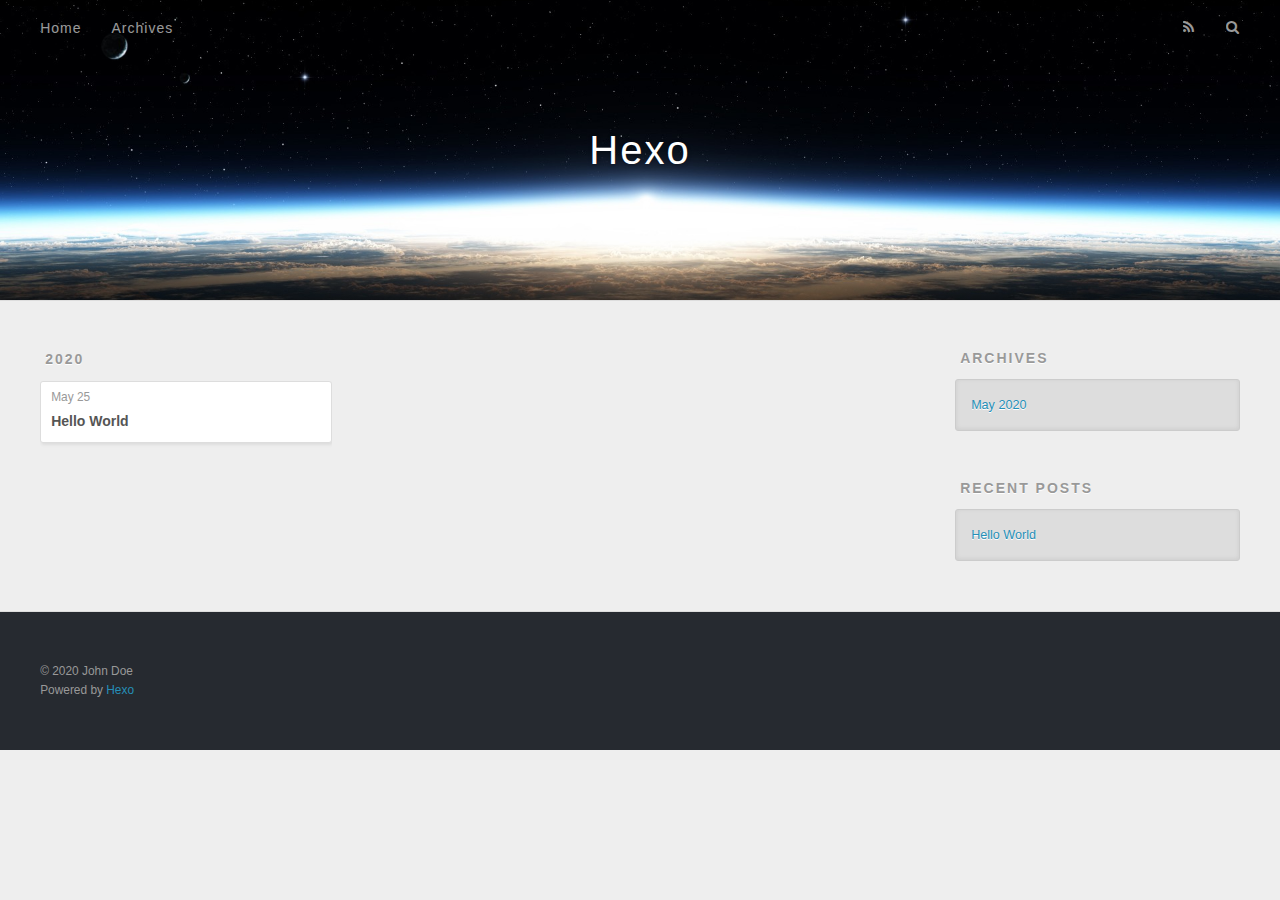
==== archives/index.html @ 0af39c30 "Site updated: 2020-05-25 17:05:38" ====
<!DOCTYPE html>
<html>
<head>
  <meta charset="utf-8">
  

  
  <title>Archives | Hexo</title>
  <meta name="viewport" content="width=device-width, initial-scale=1, maximum-scale=1">
  <meta property="og:type" content="website">
<meta property="og:title" content="Hexo">
<meta property="og:url" content="http://yoursite.com/archives/index.html">
<meta property="og:site_name" content="Hexo">
<meta property="og:locale" content="en_US">
<meta property="article:author" content="John Doe">
<meta name="twitter:card" content="summary">
  
    <link rel="alternate" href="/atom.xml" title="Hexo" type="application/atom+xml">
  
  
    <link rel="icon" href="/favicon.png">
  
  
    <link href="//fonts.googleapis.com/css?family=Source+Code+Pro" rel="stylesheet" type="text/css">
  
  
<link rel="stylesheet" href="/css/style.css">

<meta name="generator" content="Hexo 4.2.1"></head>

<body>
  <div id="container">
    <div id="wrap">
      <header id="header">
  <div id="banner"></div>
  <div id="header-outer" class="outer">
    <div id="header-title" class="inner">
      <h1 id="logo-wrap">
        <a href="/" id="logo">Hexo</a>
      </h1>
      
    </div>
    <div id="header-inner" class="inner">
      <nav id="main-nav">
        <a id="main-nav-toggle" class="nav-icon"></a>
        
          <a class="main-nav-link" href="/">Home</a>
        
          <a class="main-nav-link" href="/archives">Archives</a>
        
      </nav>
      <nav id="sub-nav">
        
          <a id="nav-rss-link" class="nav-icon" href="/atom.xml" title="RSS Feed"></a>
        
        <a id="nav-search-btn" class="nav-icon" title="Search"></a>
      </nav>
      <div id="search-form-wrap">
        <form action="//google.com/search" method="get" accept-charset="UTF-8" class="search-form"><input type="search" name="q" class="search-form-input" placeholder="Search"><button type="submit" class="search-form-submit">&#xF002;</button><input type="hidden" name="sitesearch" value="http://yoursite.com"></form>
      </div>
    </div>
  </div>
</header>
      <div class="outer">
        <section id="main">
  
  
    
    
      
      
      <section class="archives-wrap">
        <div class="archive-year-wrap">
          <a href="/archives/2020" class="archive-year">2020</a>
        </div>
        <div class="archives">
    
    <article class="archive-article archive-type-post">
  <div class="archive-article-inner">
    <header class="archive-article-header">
      <a href="/2020/05/25/hello-world/" class="archive-article-date">
  <time datetime="2020-05-25T08:56:46.404Z" itemprop="datePublished">May 25</time>
</a>
      
  
    <h1 itemprop="name">
      <a class="archive-article-title" href="/2020/05/25/hello-world/">Hello World</a>
    </h1>
  

    </header>
  </div>
</article>
  
  
    </div></section>
  


</section>
        
          <aside id="sidebar">
  
    

  
    

  
    
  
    
  <div class="widget-wrap">
    <h3 class="widget-title">Archives</h3>
    <div class="widget">
      <ul class="archive-list"><li class="archive-list-item"><a class="archive-list-link" href="/archives/2020/05/">May 2020</a></li></ul>
    </div>
  </div>


  
    
  <div class="widget-wrap">
    <h3 class="widget-title">Recent Posts</h3>
    <div class="widget">
      <ul>
        
          <li>
            <a href="/2020/05/25/hello-world/">Hello World</a>
          </li>
        
      </ul>
    </div>
  </div>

  
</aside>
        
      </div>
      <footer id="footer">
  
  <div class="outer">
    <div id="footer-info" class="inner">
      &copy; 2020 John Doe<br>
      Powered by <a href="http://hexo.io/" target="_blank">Hexo</a>
    </div>
  </div>
</footer>
    </div>
    <nav id="mobile-nav">
  
    <a href="/" class="mobile-nav-link">Home</a>
  
    <a href="/archives" class="mobile-nav-link">Archives</a>
  
</nav>
    

<script src="//ajax.googleapis.com/ajax/libs/jquery/2.0.3/jquery.min.js"></script>


  
<link rel="stylesheet" href="/fancybox/jquery.fancybox.css">

  
<script src="/fancybox/jquery.fancybox.pack.js"></script>




<script src="/js/script.js"></script>




  </div>
</body>
</html>
---- css/style.css ----
body {
  width: 100%;
}
body:before,
body:after {
  content: "";
  display: table;
}
body:after {
  clear: both;
}
html,
body,
div,
span,
applet,
object,
iframe,
h1,
h2,
h3,
h4,
h5,
h6,
p,
blockquote,
pre,
a,
abbr,
acronym,
address,
big,
cite,
code,
del,
dfn,
em,
img,
ins,
kbd,
q,
s,
samp,
small,
strike,
strong,
sub,
sup,
tt,
var,
dl,
dt,
dd,
ol,
ul,
li,
fieldset,
form,
label,
legend,
table,
caption,
tbody,
tfoot,
thead,
tr,
th,
td {
  margin: 0;
  padding: 0;
  border: 0;
  outline: 0;
  font-weight: inherit;
  font-style: inherit;
  font-family: inherit;
  font-size: 100%;
  vertical-align: baseline;
}
body {
  line-height: 1;
  color: #000;
  background: #fff;
}
ol,
ul {
  list-style: none;
}
table {
  border-collapse: separate;
  border-spacing: 0;
  vertical-align: middle;
}
caption,
th,
td {
  text-align: left;
  font-weight: normal;
  vertical-align: middle;
}
a img {
  border: none;
}
input,
button {
  margin: 0;
  padding: 0;
}
input::-moz-focus-inner,
button::-moz-focus-inner {
  border: 0;
  padding: 0;
}
@font-face {
  font-family: FontAwesome;
  font-style: normal;
  font-weight: normal;
  src: url("fonts/fontawesome-webfont.eot?v=#4.0.3");
  src: url("fonts/fontawesome-webfont.eot?#iefix&v=#4.0.3") format("embedded-opentype"), url("fonts/fontawesome-webfont.woff?v=#4.0.3") format("woff"), url("fonts/fontawesome-webfont.ttf?v=#4.0.3") format("truetype"), url("fonts/fontawesome-webfont.svg#fontawesomeregular?v=#4.0.3") format("svg");
}
html,
body,
#container {
  height: 100%;
}
body {
  background: #eee;
  font: 14px -apple-system, BlinkMacSystemFont, "Segoe UI", "Roboto", "Oxygen", "Ubuntu", "Cantarell", "Fira Sans", "Droid Sans", "Helvetica Neue", sans-serif;
  -webkit-text-size-adjust: 100%;
}
.outer {
  max-width: 1220px;
  margin: 0 auto;
  padding: 0 20px;
}
.outer:before,
.outer:after {
  content: "";
  display: table;
}
.outer:after {
  clear: both;
}
.inner {
  display: inline;
  float: left;
  width: 98.33333333333333%;
  margin: 0 0.833333333333333%;
}
.left,
.alignleft {
  float: left;
}
.right,
.alignright {
  float: right;
}
.clear {
  clear: both;
}
#container {
  position: relative;
}
.mobile-nav-on {
  overflow: hidden;
}
#wrap {
  height: 100%;
  width: 100%;
  position: absolute;
  top: 0;
  left: 0;
  -webkit-transition: 0.2s ease-out;
  -moz-transition: 0.2s ease-out;
  -ms-transition: 0.2s ease-out;
  transition: 0.2s ease-out;
  z-index: 1;
  background: #eee;
}
.mobile-nav-on #wrap {
  left: 280px;
}
@media screen and (min-width: 768px) {
  #main {
    display: inline;
    float: left;
    width: 73.33333333333333%;
    margin: 0 0.833333333333333%;
  }
}
.article-date,
.article-category-link,
.archive-year,
.widget-title {
  text-decoration: none;
  text-transform: uppercase;
  letter-spacing: 2px;
  color: #999;
  margin-bottom: 1em;
  margin-left: 5px;
  line-height: 1em;
  text-shadow: 0 1px #fff;
  font-weight: bold;
}
.article-inner,
.archive-article-inner {
  background: #fff;
  -webkit-box-shadow: 1px 2px 3px #ddd;
  box-shadow: 1px 2px 3px #ddd;
  border: 1px solid #ddd;
  border-radius: 3px;
}
.article-entry h1,
.widget h1 {
  font-size: 2em;
}
.article-entry h2,
.widget h2 {
  font-size: 1.5em;
}
.article-entry h3,
.widget h3 {
  font-size: 1.3em;
}
.article-entry h4,
.widget h4 {
  font-size: 1.2em;
}
.article-entry h5,
.widget h5 {
  font-size: 1em;
}
.article-entry h6,
.widget h6 {
  font-size: 1em;
  color: #999;
}
.article-entry hr,
.widget hr {
  border: 1px dashed #ddd;
}
.article-entry strong,
.widget strong {
  font-weight: bold;
}
.article-entry em,
.widget em,
.article-entry cite,
.widget cite {
  font-style: italic;
}
.article-entry sup,
.widget sup,
.article-entry sub,
.widget sub {
  font-size: 0.75em;
  line-height: 0;
  position: relative;
  vertical-align: baseline;
}
.article-entry sup,
.widget sup {
  top: -0.5em;
}
.article-entry sub,
.widget sub {
  bottom: -0.2em;
}
.article-entry small,
.widget small {
  font-size: 0.85em;
}
.article-entry acronym,
.widget acronym,
.article-entry abbr,
.widget abbr {
  border-bottom: 1px dotted;
}
.article-entry ul,
.widget ul,
.article-entry ol,
.widget ol,
.article-entry dl,
.widget dl {
  margin: 0 20px;
  line-height: 1.6em;
}
.article-entry ul ul,
.widget ul ul,
.article-entry ol ul,
.widget ol ul,
.article-entry ul ol,
.widget ul ol,
.article-entry ol ol,
.widget ol ol {
  margin-top: 0;
  margin-bottom: 0;
}
.article-entry ul,
.widget ul {
  list-style: disc;
}
.article-entry ol,
.widget ol {
  list-style: decimal;
}
.article-entry dt,
.widget dt {
  font-weight: bold;
}
#header {
  height: 300px;
  position: relative;
  border-bottom: 1px solid #ddd;
}
#header:before,
#header:after {
  content: "";
  position: absolute;
  left: 0;
  right: 0;
  height: 40px;
}
#header:before {
  top: 0;
  background: -webkit-linear-gradient(rgba(0,0,0,0.2), transparent);
  background: -moz-linear-gradient(rgba(0,0,0,0.2), transparent);
  background: -ms-linear-gradient(rgba(0,0,0,0.2), transparent);
  background: linear-gradient(rgba(0,0,0,0.2), transparent);
}
#header:after {
  bottom: 0;
  background: -webkit-linear-gradient(transparent, rgba(0,0,0,0.2));
  background: -moz-linear-gradient(transparent, rgba(0,0,0,0.2));
  background: -ms-linear-gradient(transparent, rgba(0,0,0,0.2));
  background: linear-gradient(transparent, rgba(0,0,0,0.2));
}
#header-outer {
  height: 100%;
  position: relative;
}
#header-inner {
  position: relative;
  overflow: hidden;
}
#banner {
  position: absolute;
  top: 0;
  left: 0;
  width: 100%;
  height: 100%;
  background: url("images/banner.jpg") center #000;
  -webkit-background-size: cover;
  -moz-background-size: cover;
  background-size: cover;
  z-index: -1;
}
#header-title {
  text-align: center;
  height: 40px;
  position: absolute;
  top: 50%;
  left: 0;
  margin-top: -20px;
}
#logo,
#subtitle {
  text-decoration: none;
  color: #fff;
  font-weight: 300;
  text-shadow: 0 1px 4px rgba(0,0,0,0.3);
}
#logo {
  font-size: 40px;
  line-height: 40px;
  letter-spacing: 2px;
}
#subtitle {
  font-size: 16px;
  line-height: 16px;
  letter-spacing: 1px;
}
#subtitle-wrap {
  margin-top: 16px;
}
#main-nav {
  float: left;
  margin-left: -15px;
}
.nav-icon,
.main-nav-link {
  float: left;
  color: #fff;
  opacity: 0.6;
  text-decoration: none;
  text-shadow: 0 1px rgba(0,0,0,0.2);
  -webkit-transition: opacity 0.2s;
  -moz-transition: opacity 0.2s;
  -ms-transition: opacity 0.2s;
  transition: opacity 0.2s;
  display: block;
  padding: 20px 15px;
}
.nav-icon:hover,
.main-nav-link:hover {
  opacity: 1;
}
.nav-icon {
  font-family: FontAwesome;
  text-align: center;
  font-size: 14px;
  width: 14px;
  height: 14px;
  padding: 20px 15px;
  position: relative;
  cursor: pointer;
}
.main-nav-link {
  font-weight: 300;
  letter-spacing: 1px;
}
@media screen and (max-width: 479px) {
  .main-nav-link {
    display: none;
  }
}
#main-nav-toggle {
  display: none;
}
#main-nav-toggle:before {
  content: "\f0c9";
}
@media screen and (max-width: 479px) {
  #main-nav-toggle {
    display: block;
  }
}
#sub-nav {
  float: right;
  margin-right: -15px;
}
#nav-rss-link:before {
  content: "\f09e";
}
#nav-search-btn:before {
  content: "\f002";
}
#search-form-wrap {
  position: absolute;
  top: 15px;
  width: 150px;
  height: 30px;
  right: -150px;
  opacity: 0;
  -webkit-transition: 0.2s ease-out;
  -moz-transition: 0.2s ease-out;
  -ms-transition: 0.2s ease-out;
  transition: 0.2s ease-out;
}
#search-form-wrap.on {
  opacity: 1;
  right: 0;
}
@media screen and (max-width: 479px) {
  #search-form-wrap {
    width: 100%;
    right: -100%;
  }
}
.search-form {
  position: absolute;
  top: 0;
  left: 0;
  right: 0;
  background: #fff;
  padding: 5px 15px;
  border-radius: 15px;
  -webkit-box-shadow: 0 0 10px rgba(0,0,0,0.3);
  box-shadow: 0 0 10px rgba(0,0,0,0.3);
}
.search-form-input {
  border: none;
  background: none;
  color: #555;
  width: 100%;
  font: 13px -apple-system, BlinkMacSystemFont, "Segoe UI", "Roboto", "Oxygen", "Ubuntu", "Cantarell", "Fira Sans", "Droid Sans", "Helvetica Neue", sans-serif;
  outline: none;
}
.search-form-input::-webkit-search-results-decoration,
.search-form-input::-webkit-search-cancel-button {
  -webkit-appearance: none;
}
.search-form-submit {
  position: absolute;
  top: 50%;
  right: 10px;
  margin-top: -7px;
  font: 13px FontAwesome;
  border: none;
  background: none;
  color: #bbb;
  cursor: pointer;
}
.search-form-submit:hover,
.search-form-submit:focus {
  color: #777;
}
.article {
  margin: 50px 0;
}
.article-inner {
  overflow: hidden;
}
.article-meta:before,
.article-meta:after {
  content: "";
  display: table;
}
.article-meta:after {
  clear: both;
}
.article-date {
  float: left;
}
.article-category {
  float: left;
  line-height: 1em;
  color: #ccc;
  text-shadow: 0 1px #fff;
  margin-left: 8px;
}
.article-category:before {
  content: "\2022";
}
.article-category-link {
  margin: 0 12px 1em;
}
.article-header {
  padding: 20px 20px 0;
}
.article-title {
  text-decoration: none;
  font-size: 2em;
  font-weight: bold;
  color: #555;
  line-height: 1.1em;
  -webkit-transition: color 0.2s;
  -moz-transition: color 0.2s;
  -ms-transition: color 0.2s;
  transition: color 0.2s;
}
a.article-title:hover {
  color: #258fb8;
}
.article-entry {
  color: #555;
  padding: 0 20px;
}
.article-entry:before,
.article-entry:after {
  content: "";
  display: table;
}
.article-entry:after {
  clear: both;
}
.article-entry p,
.article-entry table {
  line-height: 1.6em;
  margin: 1.6em 0;
}
.article-entry h1,
.article-entry h2,
.article-entry h3,
.article-entry h4,
.article-entry h5,
.article-entry h6 {
  font-weight: bold;
}
.article-entry h1,
.article-entry h2,
.article-entry h3,
.article-entry h4,
.article-entry h5,
.article-entry h6 {
  line-height: 1.1em;
  margin: 1.1em 0;
}
.article-entry a {
  color: #258fb8;
  text-decoration: none;
}
.article-entry a:hover {
  text-decoration: underline;
}
.article-entry ul,
.article-entry ol,
.article-entry dl {
  margin-top: 1.6em;
  margin-bottom: 1.6em;
}
.article-entry img,
.article-entry video {
  max-width: 100%;
  height: auto;
  display: block;
  margin: auto;
}
.article-entry iframe {
  border: none;
}
.article-entry table {
  width: 100%;
  border-collapse: collapse;
  border-spacing: 0;
}
.article-entry th {
  font-weight: bold;
  border-bottom: 3px solid #ddd;
  padding-bottom: 0.5em;
}
.article-entry td {
  border-bottom: 1px solid #ddd;
  padding: 10px 0;
}
.article-entry blockquote {
  font-family: Georgia, "Times New Roman", serif;
  font-size: 1.4em;
  margin: 1.6em 20px;
  text-align: center;
}
.article-entry blockquote footer {
  font-size: 14px;
  margin: 1.6em 0;
  font-family: -apple-system, BlinkMacSystemFont, "Segoe UI", "Roboto", "Oxygen", "Ubuntu", "Cantarell", "Fira Sans", "Droid Sans", "Helvetica Neue", sans-serif;
}
.article-entry blockquote footer cite:before {
  content: "—";
  padding: 0 0.5em;
}
.article-entry .pullquote {
  text-align: left;
  width: 45%;
  margin: 0;
}
.article-entry .pullquote.left {
  margin-left: 0.5em;
  margin-right: 1em;
}
.article-entry .pullquote.right {
  margin-right: 0.5em;
  margin-left: 1em;
}
.article-entry .caption {
  color: #999;
  display: block;
  font-size: 0.9em;
  margin-top: 0.5em;
  position: relative;
  text-align: center;
}
.article-entry .video-container {
  position: relative;
  padding-top: 56.25%;
  height: 0;
  overflow: hidden;
}
.article-entry .video-container iframe,
.article-entry .video-container object,
.article-entry .video-container embed {
  position: absolute;
  top: 0;
  left: 0;
  width: 100%;
  height: 100%;
  margin-top: 0;
}
.article-more-link a {
  display: inline-block;
  line-height: 1em;
  padding: 6px 15px;
  border-radius: 15px;
  background: #eee;
  color: #999;
  text-shadow: 0 1px #fff;
  text-decoration: none;
}
.article-more-link a:hover {
  background: #258fb8;
  color: #fff;
  text-decoration: none;
  text-shadow: 0 1px #1e7293;
}
.article-footer {
  font-size: 0.85em;
  line-height: 1.6em;
  border-top: 1px solid #ddd;
  padding-top: 1.6em;
  margin: 0 20px 20px;
}
.article-footer:before,
.article-footer:after {
  content: "";
  display: table;
}
.article-footer:after {
  clear: both;
}
.article-footer a {
  color: #999;
  text-decoration: none;
}
.article-footer a:hover {
  color: #555;
}
.article-tag-list-item {
  float: left;
  margin-right: 10px;
}
.article-tag-list-link:before {
  content: "#";
}
.article-comment-link {
  float: right;
}
.article-comment-link:before {
  content: "\f075";
  font-family: FontAwesome;
  padding-right: 8px;
}
.article-share-link {
  cursor: pointer;
  float: right;
  margin-left: 20px;
}
.article-share-link:before {
  content: "\f064";
  font-family: FontAwesome;
  padding-right: 6px;
}
#article-nav {
  position: relative;
}
#article-nav:before,
#article-nav:after {
  content: "";
  display: table;
}
#article-nav:after {
  clear: both;
}
@media screen and (min-width: 768px) {
  #article-nav {
    margin: 50px 0;
  }
  #article-nav:before {
    width: 8px;
    height: 8px;
    position: absolute;
    top: 50%;
    left: 50%;
    margin-top: -4px;
    margin-left: -4px;
    content: "";
    border-radius: 50%;
    background: #ddd;
    -webkit-box-shadow: 0 1px 2px #fff;
    box-shadow: 0 1px 2px #fff;
  }
}
.article-nav-link-wrap {
  text-decoration: none;
  text-shadow: 0 1px #fff;
  color: #999;
  -webkit-box-sizing: border-box;
  -moz-box-sizing: border-box;
  box-sizing: border-box;
  margin-top: 50px;
  text-align: center;
  display: block;
}
.article-nav-link-wrap:hover {
  color: #555;
}
@media screen and (min-width: 768px) {
  .article-nav-link-wrap {
    width: 50%;
    margin-top: 0;
  }
}
@media screen and (min-width: 768px) {
  #article-nav-newer {
    float: left;
    text-align: right;
    padding-right: 20px;
  }
}
@media screen and (min-width: 768px) {
  #article-nav-older {
    float: right;
    text-align: left;
    padding-left: 20px;
  }
}
.article-nav-caption {
  text-transform: uppercase;
  letter-spacing: 2px;
  color: #ddd;
  line-height: 1em;
  font-weight: bold;
}
#article-nav-newer .article-nav-caption {
  margin-right: -2px;
}
.article-nav-title {
  font-size: 0.85em;
  line-height: 1.6em;
  margin-top: 0.5em;
}
.article-share-box {
  position: absolute;
  display: none;
  background: #fff;
  -webkit-box-shadow: 1px 2px 10px rgba(0,0,0,0.2);
  box-shadow: 1px 2px 10px rgba(0,0,0,0.2);
  border-radius: 3px;
  margin-left: -145px;
  overflow: hidden;
  z-index: 1;
}
.article-share-box.on {
  display: block;
}
.article-share-input {
  width: 100%;
  background: none;
  -webkit-box-sizing: border-box;
  -moz-box-sizing: border-box;
  box-sizing: border-box;
  font: 14px -apple-system, BlinkMacSystemFont, "Segoe UI", "Roboto", "Oxygen", "Ubuntu", "Cantarell", "Fira Sans", "Droid Sans", "Helvetica Neue", sans-serif;
  padding: 0 15px;
  color: #555;
  outline: none;
  border: 1px solid #ddd;
  border-radius: 3px 3px 0 0;
  height: 36px;
  line-height: 36px;
}
.article-share-links {
  background: #eee;
}
.article-share-links:before,
.article-share-links:after {
  content: "";
  display: table;
}
.article-share-links:after {
  clear: both;
}
.article-share-twitter,
.article-share-facebook,
.article-share-pinterest,
.article-share-google {
  width: 50px;
  height: 36px;
  display: block;
  float: left;
  position: relative;
  color: #999;
  text-shadow: 0 1px #fff;
}
.article-share-twitter:before,
.article-share-facebook:before,
.article-share-pinterest:before,
.article-share-google:before {
  font-size: 20px;
  font-family: FontAwesome;
  width: 20px;
  height: 20px;
  position: absolute;
  top: 50%;
  left: 50%;
  margin-top: -10px;
  margin-left: -10px;
  text-align: center;
}
.article-share-twitter:hover,
.article-share-facebook:hover,
.article-share-pinterest:hover,
.article-share-google:hover {
  color: #fff;
}
.article-share-twitter:before {
  content: "\f099";
}
.article-share-twitter:hover {
  background: #00aced;
  text-shadow: 0 1px #008abe;
}
.article-share-facebook:before {
  content: "\f09a";
}
.article-share-facebook:hover {
  background: #3b5998;
  text-shadow: 0 1px #2f477a;
}
.article-share-pinterest:before {
  content: "\f0d2";
}
.article-share-pinterest:hover {
  background: #cb2027;
  text-shadow: 0 1px #a21a1f;
}
.article-share-google:before {
  content: "\f0d5";
}
.article-share-google:hover {
  background: #dd4b39;
  text-shadow: 0 1px #be3221;
}
.article-gallery {
  background: #000;
  position: relative;
}
.article-gallery-photos {
  position: relative;
  overflow: hidden;
}
.article-gallery-img {
  display: none;
  max-width: 100%;
}
.article-gallery-img:first-child {
  display: block;
}
.article-gallery-img.loaded {
  position: absolute;
  display: block;
}
.article-gallery-img img {
  display: block;
  max-width: 100%;
  margin: 0 auto;
}
#comments {
  background: #fff;
  -webkit-box-shadow: 1px 2px 3px #ddd;
  box-shadow: 1px 2px 3px #ddd;
  padding: 20px;
  border: 1px solid #ddd;
  border-radius: 3px;
  margin: 50px 0;
}
#comments a {
  color: #258fb8;
}
.archives-wrap {
  margin: 50px 0;
}
.archives:before,
.archives:after {
  content: "";
  display: table;
}
.archives:after {
  clear: both;
}
.archive-year-wrap {
  margin-bottom: 1em;
}
.archives {
  -webkit-column-gap: 10px;
  -moz-column-gap: 10px;
  column-gap: 10px;
}
@media screen and (min-width: 480px) and (max-width: 767px) {
  .archives {
    -webkit-column-count: 2;
    -moz-column-count: 2;
    column-count: 2;
  }
}
@media screen and (min-width: 768px) {
  .archives {
    -webkit-column-count: 3;
    -moz-column-count: 3;
    column-count: 3;
  }
}
.archive-article {
  -webkit-column-break-inside: avoid;
  page-break-inside: avoid;
  overflow: hidden;
  break-inside: avoid-column;
}
.archive-article-inner {
  padding: 10px;
  margin-bottom: 15px;
}
.archive-article-title {
  text-decoration: none;
  font-weight: bold;
  color: #555;
  -webkit-transition: color 0.2s;
  -moz-transition: color 0.2s;
  -ms-transition: color 0.2s;
  transition: color 0.2s;
  line-height: 1.6em;
}
.archive-article-title:hover {
  color: #258fb8;
}
.archive-article-footer {
  margin-top: 1em;
}
.archive-article-date {
  color: #999;
  text-decoration: none;
  font-size: 0.85em;
  line-height: 1em;
  margin-bottom: 0.5em;
  display: block;
}
#page-nav {
  margin: 50px auto;
  background: #fff;
  -webkit-box-shadow: 1px 2px 3px #ddd;
  box-shadow: 1px 2px 3px #ddd;
  border: 1px solid #ddd;
  border-radius: 3px;
  text-align: center;
  color: #999;
  overflow: hidden;
}
#page-nav:before,
#page-nav:after {
  content: "";
  display: table;
}
#page-nav:after {
  clear: both;
}
#page-nav a,
#page-nav span {
  padding: 10px 20px;
  line-height: 1;
  height: 2ex;
}
#page-nav a {
  color: #999;
  text-decoration: none;
}
#page-nav a:hover {
  background: #999;
  color: #fff;
}
#page-nav .prev {
  float: left;
}
#page-nav .next {
  float: right;
}
#page-nav .page-number {
  display: inline-block;
}
@media screen and (max-width: 479px) {
  #page-nav .page-number {
    display: none;
  }
}
#page-nav .current {
  color: #555;
  font-weight: bold;
}
#page-nav .space {
  color: #ddd;
}
#footer {
  background: #262a30;
  padding: 50px 0;
  border-top: 1px solid #ddd;
  color: #999;
}
#footer a {
  color: #258fb8;
  text-decoration: none;
}
#footer a:hover {
  text-decoration: underline;
}
#footer-info {
  line-height: 1.6em;
  font-size: 0.85em;
}
.article-entry pre,
.article-entry .highlight {
  background: #2d2d2d;
  margin: 0 -20px;
  padding: 15px 20px;
  border-style: solid;
  border-color: #ddd;
  border-width: 1px 0;
  overflow: auto;
  color: #ccc;
  line-height: 22.400000000000002px;
}
.article-entry .highlight .gutter pre,
.article-entry .gist .gist-file .gist-data .line-numbers {
  color: #666;
  font-size: 0.85em;
}
.article-entry pre,
.article-entry code {
  font-family: "Source Code Pro", Consolas, Monaco, Menlo, Consolas, monospace;
}
.article-entry code {
  background: #eee;
  text-shadow: 0 1px #fff;
  padding: 0 0.3em;
}
.article-entry pre code {
  background: none;
  text-shadow: none;
  padding: 0;
}
.article-entry .highlight pre {
  border: none;
  margin: 0;
  padding: 0;
}
.article-entry .highlight table {
  margin: 0;
  width: auto;
}
.article-entry .highlight td {
  border: none;
  padding: 0;
}
.article-entry .highlight figcaption {
  font-size: 0.85em;
  color: #999;
  line-height: 1em;
  margin-bottom: 1em;
}
.article-entry .highlight figcaption:before,
.article-entry .highlight figcaption:after {
  content: "";
  display: table;
}
.article-entry .highlight figcaption:after {
  clear: both;
}
.article-entry .highlight figcaption a {
  float: right;
}
.article-entry .highlight .gutter pre {
  text-align: right;
  padding-right: 20px;
}
.article-entry .highlight .line {
  height: 22.400000000000002px;
}
.article-entry .highlight .line.marked {
  background: #515151;
}
.article-entry .gist {
  margin: 0 -20px;
  border-style: solid;
  border-color: #ddd;
  border-width: 1px 0;
  background: #2d2d2d;
  padding: 15px 20px 15px 0;
}
.article-entry .gist .gist-file {
  border: none;
  font-family: "Source Code Pro", Consolas, Monaco, Menlo, Consolas, monospace;
  margin: 0;
}
.article-entry .gist .gist-file .gist-data {
  background: none;
  border: none;
}
.article-entry .gist .gist-file .gist-data .line-numbers {
  background: none;
  border: none;
  padding: 0 20px 0 0;
}
.article-entry .gist .gist-file .gist-data .line-data {
  padding: 0 !important;
}
.article-entry .gist .gist-file .highlight {
  margin: 0;
  padding: 0;
  border: none;
}
.article-entry .gist .gist-file .gist-meta {
  background: #2d2d2d;
  color: #999;
  font: 0.85em -apple-system, BlinkMacSystemFont, "Segoe UI", "Roboto", "Oxygen", "Ubuntu", "Cantarell", "Fira Sans", "Droid Sans", "Helvetica Neue", sans-serif;
  text-shadow: 0 0;
  padding: 0;
  margin-top: 1em;
  margin-left: 20px;
}
.article-entry .gist .gist-file .gist-meta a {
  color: #258fb8;
  font-weight: normal;
}
.article-entry .gist .gist-file .gist-meta a:hover {
  text-decoration: underline;
}
pre .comment,
pre .title {
  color: #999;
}
pre .variable,
pre .attribute,
pre .tag,
pre .regexp,
pre .ruby .constant,
pre .xml .tag .title,
pre .xml .pi,
pre .xml .doctype,
pre .html .doctype,
pre .css .id,
pre .css .class,
pre .css .pseudo {
  color: #f2777a;
}
pre .number,
pre .preprocessor,
pre .built_in,
pre .literal,
pre .params,
pre .constant {
  color: #f99157;
}
pre .class,
pre .ruby .class .title,
pre .css .rules .attribute {
  color: #9c9;
}
pre .string,
pre .value,
pre .inheritance,
pre .header,
pre .ruby .symbol,
pre .xml .cdata {
  color: #9c9;
}
pre .css .hexcolor {
  color: #6cc;
}
pre .function,
pre .python .decorator,
pre .python .title,
pre .ruby .function .title,
pre .ruby .title .keyword,
pre .perl .sub,
pre .javascript .title,
pre .coffeescript .title {
  color: #69c;
}
pre .keyword,
pre .javascript .function {
  color: #c9c;
}
@media screen and (max-width: 479px) {
  #mobile-nav {
    position: absolute;
    top: 0;
    left: 0;
    width: 280px;
    height: 100%;
    background: #191919;
    border-right: 1px solid #fff;
  }
}
@media screen and (max-width: 479px) {
  .mobile-nav-link {
    display: block;
    color: #999;
    text-decoration: none;
    padding: 15px 20px;
    font-weight: bold;
  }
  .mobile-nav-link:hover {
    color: #fff;
  }
}
@media screen and (min-width: 768px) {
  #sidebar {
    display: inline;
    float: left;
    width: 23.333333333333332%;
    margin: 0 0.833333333333333%;
  }
}
.widget-wrap {
  margin: 50px 0;
}
.widget {
  color: #777;
  text-shadow: 0 1px #fff;
  background: #ddd;
  -webkit-box-shadow: 0 -1px 4px #ccc inset;
  box-shadow: 0 -1px 4px #ccc inset;
  border: 1px solid #ccc;
  padding: 15px;
  border-radius: 3px;
}
.widget a {
  color: #258fb8;
  text-decoration: none;
}
.widget a:hover {
  text-decoration: underline;
}
.widget ul ul,
.widget ol ul,
.widget dl ul,
.widget ul ol,
.widget ol ol,
.widget dl ol,
.widget ul dl,
.widget ol dl,
.widget dl dl {
  margin-left: 15px;
  list-style: disc;
}
.widget {
  line-height: 1.6em;
  word-wrap: break-word;
  font-size: 0.9em;
}
.widget ul,
.widget ol {
  list-style: none;
  margin: 0;
}
.widget ul ul,
.widget ol ul,
.widget ul ol,
.widget ol ol {
  margin: 0 20px;
}
.widget ul ul,
.widget ol ul {
  list-style: disc;
}
.widget ul ol,
.widget ol ol {
  list-style: decimal;
}
.category-list-count,
.tag-list-count,
.archive-list-count {
  padding-left: 5px;
  color: #999;
  font-size: 0.85em;
}
.category-list-count:before,
.tag-list-count:before,
.archive-list-count:before {
  content: "(";
}
.category-list-count:after,
.tag-list-count:after,
.archive-list-count:after {
  content: ")";
}
.tagcloud a {
  margin-right: 5px;
  display: inline-block;
}
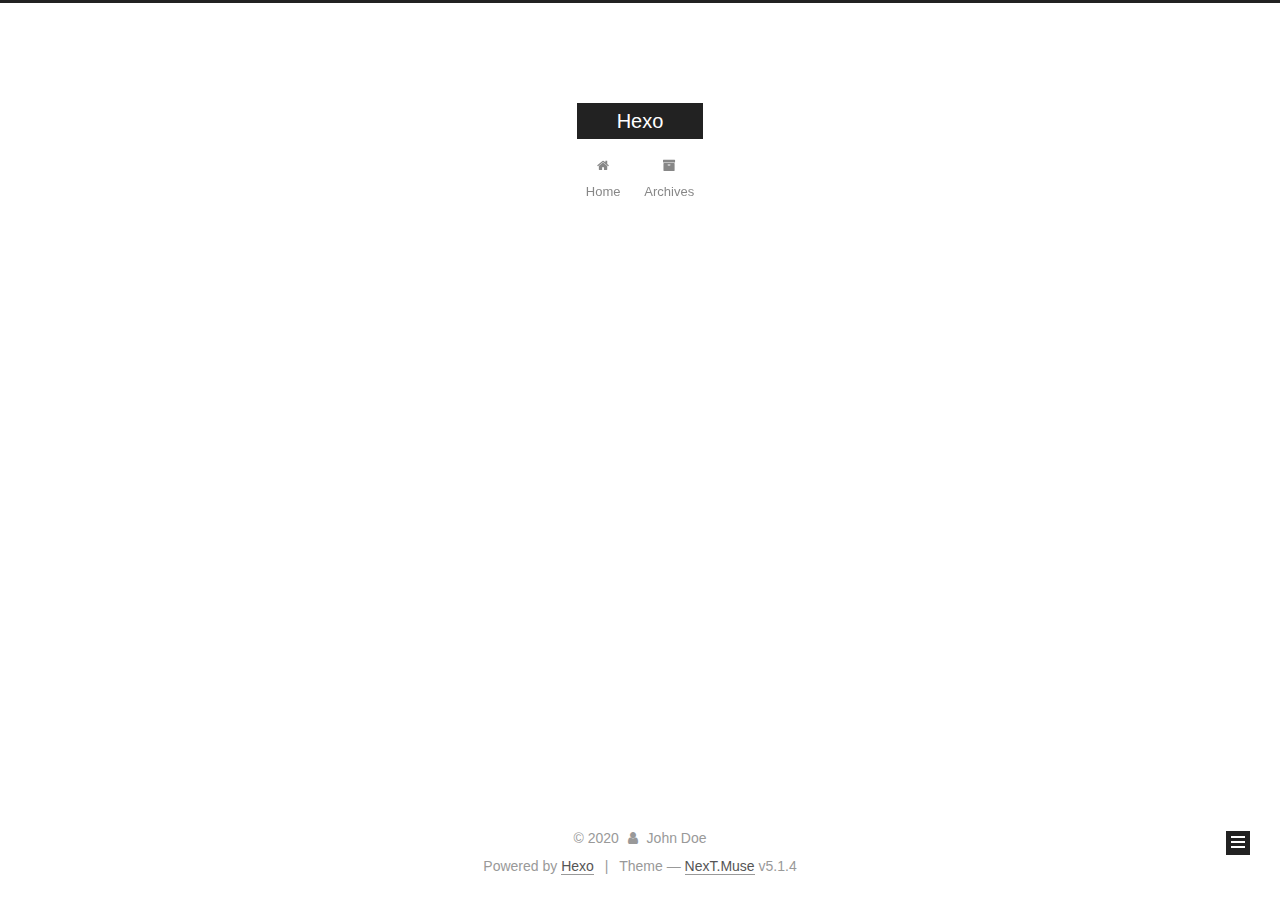
==== commit 509ab2d8: "Site updated: 2020-05-25 23:49:11" ====
--- a/archives/index.html
+++ b/archives/index.html
@@ -1,178 +1,551 @@
 <!DOCTYPE html>
-<html>
+
+
+
+  
+
+
+<html class="theme-next muse use-motion" lang="zh-CN">
 <head>
-  <meta charset="utf-8">
-  
-
-  
-  <title>Archives | Hexo</title>
-  <meta name="viewport" content="width=device-width, initial-scale=1, maximum-scale=1">
-  <meta property="og:type" content="website">
+  <meta charset="UTF-8"/>
+<meta http-equiv="X-UA-Compatible" content="IE=edge" />
+<meta name="viewport" content="width=device-width, initial-scale=1, maximum-scale=1"/>
+<meta name="theme-color" content="#222">
+
+
+
+
+
+
+
+
+
+<meta http-equiv="Cache-Control" content="no-transform" />
+<meta http-equiv="Cache-Control" content="no-siteapp" />
+
+
+
+
+
+
+
+
+
+
+
+
+
+
+
+
+  
+  
+  <link href="/lib/fancybox/source/jquery.fancybox.css?v=2.1.5" rel="stylesheet" type="text/css" />
+
+
+
+
+
+
+
+<link href="/lib/font-awesome/css/font-awesome.min.css?v=4.6.2" rel="stylesheet" type="text/css" />
+
+<link href="/css/main.css?v=5.1.4" rel="stylesheet" type="text/css" />
+
+
+  <link rel="apple-touch-icon" sizes="180x180" href="/images/apple-touch-icon-next.png?v=5.1.4">
+
+
+  <link rel="icon" type="image/png" sizes="32x32" href="/images/favicon-32x32-next.png?v=5.1.4">
+
+
+  <link rel="icon" type="image/png" sizes="16x16" href="/images/favicon-16x16-next.png?v=5.1.4">
+
+
+  <link rel="mask-icon" href="/images/logo.svg?v=5.1.4" color="#222">
+
+
+
+
+
+  <meta name="keywords" content="Hexo, NexT" />
+
+
+
+
+
+
+
+
+
+
+<meta property="og:type" content="website">
 <meta property="og:title" content="Hexo">
 <meta property="og:url" content="http://yoursite.com/archives/index.html">
 <meta property="og:site_name" content="Hexo">
-<meta property="og:locale" content="en_US">
+<meta property="og:locale" content="zh_CN">
 <meta property="article:author" content="John Doe">
 <meta name="twitter:card" content="summary">
-  
-    <link rel="alternate" href="/atom.xml" title="Hexo" type="application/atom+xml">
-  
-  
-    <link rel="icon" href="/favicon.png">
-  
-  
-    <link href="//fonts.googleapis.com/css?family=Source+Code+Pro" rel="stylesheet" type="text/css">
-  
-  
-<link rel="stylesheet" href="/css/style.css">
+
+
+
+<script type="text/javascript" id="hexo.configurations">
+  var NexT = window.NexT || {};
+  var CONFIG = {
+    root: '/',
+    scheme: 'Muse',
+    version: '5.1.4',
+    sidebar: {"position":"left","display":"post","offset":12,"b2t":false,"scrollpercent":false,"onmobile":false},
+    fancybox: true,
+    tabs: true,
+    motion: {"enable":true,"async":false,"transition":{"post_block":"fadeIn","post_header":"slideDownIn","post_body":"slideDownIn","coll_header":"slideLeftIn","sidebar":"slideUpIn"}},
+    duoshuo: {
+      userId: '0',
+      author: 'Author'
+    },
+    algolia: {
+      applicationID: '',
+      apiKey: '',
+      indexName: '',
+      hits: {"per_page":10},
+      labels: {"input_placeholder":"Search for Posts","hits_empty":"We didn't find any results for the search: ${query}","hits_stats":"${hits} results found in ${time} ms"}
+    }
+  };
+</script>
+
+
+
+  <link rel="canonical" href="http://yoursite.com/archives/"/>
+
+
+
+
+
+  <title>Archive | Hexo</title>
+  
+
+
+
+
+
+
+
 
 <meta name="generator" content="Hexo 4.2.1"></head>
 
-<body>
-  <div id="container">
-    <div id="wrap">
-      <header id="header">
-  <div id="banner"></div>
-  <div id="header-outer" class="outer">
-    <div id="header-title" class="inner">
-      <h1 id="logo-wrap">
-        <a href="/" id="logo">Hexo</a>
-      </h1>
-      
+<body itemscope itemtype="http://schema.org/WebPage" lang="zh-CN">
+
+  
+  
+    
+  
+
+  <div class="container sidebar-position-left page-archive">
+    <div class="headband"></div>
+
+    <header id="header" class="header" itemscope itemtype="http://schema.org/WPHeader">
+      <div class="header-inner"><div class="site-brand-wrapper">
+  <div class="site-meta ">
+    
+
+    <div class="custom-logo-site-title">
+      <a href="/"  class="brand" rel="start">
+        <span class="logo-line-before"><i></i></span>
+        <span class="site-title">Hexo</span>
+        <span class="logo-line-after"><i></i></span>
+      </a>
     </div>
-    <div id="header-inner" class="inner">
-      <nav id="main-nav">
-        <a id="main-nav-toggle" class="nav-icon"></a>
-        
-          <a class="main-nav-link" href="/">Home</a>
-        
-          <a class="main-nav-link" href="/archives">Archives</a>
-        
-      </nav>
-      <nav id="sub-nav">
-        
-          <a id="nav-rss-link" class="nav-icon" href="/atom.xml" title="RSS Feed"></a>
-        
-        <a id="nav-search-btn" class="nav-icon" title="Search"></a>
-      </nav>
-      <div id="search-form-wrap">
-        <form action="//google.com/search" method="get" accept-charset="UTF-8" class="search-form"><input type="search" name="q" class="search-form-input" placeholder="Search"><button type="submit" class="search-form-submit">&#xF002;</button><input type="hidden" name="sitesearch" value="http://yoursite.com"></form>
+      
+        <p class="site-subtitle"></p>
+      
+  </div>
+
+  <div class="site-nav-toggle">
+    <button>
+      <span class="btn-bar"></span>
+      <span class="btn-bar"></span>
+      <span class="btn-bar"></span>
+    </button>
+  </div>
+</div>
+
+<nav class="site-nav">
+  
+
+  
+    <ul id="menu" class="menu">
+      
+        
+        <li class="menu-item menu-item-home">
+          <a href="/%20" rel="section">
+            
+              <i class="menu-item-icon fa fa-fw fa-home"></i> <br />
+            
+            Home
+          </a>
+        </li>
+      
+        
+        <li class="menu-item menu-item-archives">
+          <a href="/archives/%20" rel="section">
+            
+              <i class="menu-item-icon fa fa-fw fa-archive"></i> <br />
+            
+            Archives
+          </a>
+        </li>
+      
+
+      
+    </ul>
+  
+
+  
+</nav>
+
+
+
+ </div>
+    </header>
+
+    <main id="main" class="main">
+      <div class="main-inner">
+        <div class="content-wrap">
+          <div id="content" class="content">
+            
+
+  
+  
+  
+  <div class="post-block archive">
+    <div id="posts" class="posts-collapse">
+      <span class="archive-move-on"></span>
+
+      <span class="archive-page-counter">
+        
+        
+        
+          
+        
+        Um..! 1 post. Keep on posting.
+      </span>
+
+      
+
+        
+        
+        
+
+        
+          
+          <div class="collection-title">
+            <h1 class="archive-year" id="archive-year-2020">2020</h1>
+          </div>
+        
+        
+
+        
+
+  <article class="post post-type-normal" itemscope itemtype="http://schema.org/Article">
+    <header class="post-header">
+
+      <h2 class="post-title">
+        
+            <a class="post-title-link" href="/2020/05/25/hello-world/" itemprop="url">
+              
+                <span itemprop="name">Hello World</span>
+              
+            </a>
+        
+      </h2>
+
+      <div class="post-meta">
+        <time class="post-time" itemprop="dateCreated"
+              datetime="2020-05-25T16:56:46+08:00"
+              content="2020-05-25" >
+          05-25
+        </time>
       </div>
+
+    </header>
+  </article>
+
+
+
+      
+
     </div>
   </div>
-</header>
-      <div class="outer">
-        <section id="main">
-  
-  
-    
-    
-      
-      
-      <section class="archives-wrap">
-        <div class="archive-year-wrap">
-          <a href="/archives/2020" class="archive-year">2020</a>
+  
+  
+  
+
+  
+
+
+
+          </div>
+          
+
+
+          
+
         </div>
-        <div class="archives">
-    
-    <article class="archive-article archive-type-post">
-  <div class="archive-article-inner">
-    <header class="archive-article-header">
-      <a href="/2020/05/25/hello-world/" class="archive-article-date">
-  <time datetime="2020-05-25T08:56:46.404Z" itemprop="datePublished">May 25</time>
-</a>
-      
-  
-    <h1 itemprop="name">
-      <a class="archive-article-title" href="/2020/05/25/hello-world/">Hello World</a>
-    </h1>
-  
-
-    </header>
-  </div>
-</article>
-  
-  
-    </div></section>
-  
-
-
-</section>
-        
-          <aside id="sidebar">
-  
-    
-
-  
-    
-
-  
-    
-  
-    
-  <div class="widget-wrap">
-    <h3 class="widget-title">Archives</h3>
-    <div class="widget">
-      <ul class="archive-list"><li class="archive-list-item"><a class="archive-list-link" href="/archives/2020/05/">May 2020</a></li></ul>
+        
+          
+  
+  <div class="sidebar-toggle">
+    <div class="sidebar-toggle-line-wrap">
+      <span class="sidebar-toggle-line sidebar-toggle-line-first"></span>
+      <span class="sidebar-toggle-line sidebar-toggle-line-middle"></span>
+      <span class="sidebar-toggle-line sidebar-toggle-line-last"></span>
     </div>
   </div>
 
-
-  
+  <aside id="sidebar" class="sidebar">
     
-  <div class="widget-wrap">
-    <h3 class="widget-title">Recent Posts</h3>
-    <div class="widget">
-      <ul>
-        
-          <li>
-            <a href="/2020/05/25/hello-world/">Hello World</a>
-          </li>
-        
-      </ul>
+    <div class="sidebar-inner">
+
+      
+
+      
+
+      <section class="site-overview-wrap sidebar-panel sidebar-panel-active">
+        <div class="site-overview">
+          <div class="site-author motion-element" itemprop="author" itemscope itemtype="http://schema.org/Person">
+            
+              <p class="site-author-name" itemprop="name">John Doe</p>
+              <p class="site-description motion-element" itemprop="description"></p>
+          </div>
+
+          <nav class="site-state motion-element">
+
+            
+              <div class="site-state-item site-state-posts">
+              
+                <a href="/archives/%20%7C%7C%20archive">
+              
+                  <span class="site-state-item-count">1</span>
+                  <span class="site-state-item-name">posts</span>
+                </a>
+              </div>
+            
+
+            
+
+            
+
+          </nav>
+
+          
+
+          
+
+          
+          
+
+          
+          
+
+          
+
+        </div>
+      </section>
+
+      
+
+      
+
     </div>
+  </aside>
+
+
+        
+      </div>
+    </main>
+
+    <footer id="footer" class="footer">
+      <div class="footer-inner">
+        <div class="copyright">&copy; <span itemprop="copyrightYear">2020</span>
+  <span class="with-love">
+    <i class="fa fa-user"></i>
+  </span>
+  <span class="author" itemprop="copyrightHolder">John Doe</span>
+
+  
+</div>
+
+
+  <div class="powered-by">Powered by <a class="theme-link" target="_blank" href="https://hexo.io">Hexo</a></div>
+
+
+
+  <span class="post-meta-divider">|</span>
+
+
+
+  <div class="theme-info">Theme &mdash; <a class="theme-link" target="_blank" href="https://github.com/iissnan/hexo-theme-next">NexT.Muse</a> v5.1.4</div>
+
+
+
+
+        
+
+
+
+
+
+
+
+        
+      </div>
+    </footer>
+
+    
+      <div class="back-to-top">
+        <i class="fa fa-arrow-up"></i>
+        
+      </div>
+    
+
+    
+
   </div>
 
   
-</aside>
-        
-      </div>
-      <footer id="footer">
-  
-  <div class="outer">
-    <div id="footer-info" class="inner">
-      &copy; 2020 John Doe<br>
-      Powered by <a href="http://hexo.io/" target="_blank">Hexo</a>
-    </div>
-  </div>
-</footer>
-    </div>
-    <nav id="mobile-nav">
-  
-    <a href="/" class="mobile-nav-link">Home</a>
-  
-    <a href="/archives" class="mobile-nav-link">Archives</a>
-  
-</nav>
-    
-
-<script src="//ajax.googleapis.com/ajax/libs/jquery/2.0.3/jquery.min.js"></script>
-
-
-  
-<link rel="stylesheet" href="/fancybox/jquery.fancybox.css">
-
-  
-<script src="/fancybox/jquery.fancybox.pack.js"></script>
-
-
-
-
-<script src="/js/script.js"></script>
-
-
-
-
-  </div>
+
+<script type="text/javascript">
+  if (Object.prototype.toString.call(window.Promise) !== '[object Function]') {
+    window.Promise = null;
+  }
+</script>
+
+
+
+
+
+
+
+
+
+  
+
+
+
+
+
+
+
+
+
+
+
+
+  
+  
+    <script type="text/javascript" src="/lib/jquery/index.js?v=2.1.3"></script>
+  
+
+  
+  
+    <script type="text/javascript" src="/lib/fastclick/lib/fastclick.min.js?v=1.0.6"></script>
+  
+
+  
+  
+    <script type="text/javascript" src="/lib/jquery_lazyload/jquery.lazyload.js?v=1.9.7"></script>
+  
+
+  
+  
+    <script type="text/javascript" src="/lib/velocity/velocity.min.js?v=1.2.1"></script>
+  
+
+  
+  
+    <script type="text/javascript" src="/lib/velocity/velocity.ui.min.js?v=1.2.1"></script>
+  
+
+  
+  
+    <script type="text/javascript" src="/lib/fancybox/source/jquery.fancybox.pack.js?v=2.1.5"></script>
+  
+
+
+  
+
+
+  <script type="text/javascript" src="/js/src/utils.js?v=5.1.4"></script>
+
+  <script type="text/javascript" src="/js/src/motion.js?v=5.1.4"></script>
+
+
+
+  
+  
+
+  
+
+  
+
+
+  <script type="text/javascript" src="/js/src/bootstrap.js?v=5.1.4"></script>
+
+
+
+  
+
+
+  
+
+
+
+
+	
+
+
+
+
+
+  
+
+
+
+
+
+  
+
+
+
+
+
+
+
+
+
+
+
+
+  
+
+
+
+
+
+  
+
+  
+
+  
+
+  
+  
+
+  
+
+  
+
+  
+
 </body>
-</html>+</html>
--- a/css/main.css
+++ b/css/main.css
@@ -0,0 +1,2662 @@
+/* normalize.css v3.0.2 | MIT License | git.io/normalize */
+html {
+  font-family: sans-serif; /* 1 */
+  -ms-text-size-adjust: 100%; /* 2 */
+  -webkit-text-size-adjust: 100%; /* 2 */
+}
+body {
+  margin: 0;
+}
+article,
+aside,
+details,
+figcaption,
+figure,
+footer,
+header,
+hgroup,
+main,
+menu,
+nav,
+section,
+summary {
+  display: block;
+}
+audio,
+canvas,
+progress,
+video {
+  display: inline-block; /* 1 */
+  vertical-align: baseline; /* 2 */
+}
+audio:not([controls]) {
+  display: none;
+  height: 0;
+}
+[hidden],
+template {
+  display: none;
+}
+a {
+  background-color: transparent;
+}
+a:active,
+a:hover {
+  outline: 0;
+}
+abbr[title] {
+  border-bottom: 1px dotted;
+}
+b,
+strong {
+  font-weight: bold;
+}
+dfn {
+  font-style: italic;
+}
+h1 {
+  font-size: 2em;
+  margin: 0.67em 0;
+}
+mark {
+  background: #ff0;
+  color: #000;
+}
+small {
+  font-size: 80%;
+}
+sub,
+sup {
+  font-size: 75%;
+  line-height: 0;
+  position: relative;
+  vertical-align: baseline;
+}
+sup {
+  top: -0.5em;
+}
+sub {
+  bottom: -0.25em;
+}
+img {
+  border: 0;
+}
+svg:not(:root) {
+  overflow: hidden;
+}
+figure {
+  margin: 1em 40px;
+}
+hr {
+  -moz-box-sizing: content-box;
+  box-sizing: content-box;
+  height: 0;
+}
+pre {
+  overflow: auto;
+}
+code,
+kbd,
+pre,
+samp {
+  font-family: monospace, monospace;
+  font-size: 1em;
+}
+button,
+input,
+optgroup,
+select,
+textarea {
+  color: inherit; /* 1 */
+  font: inherit; /* 2 */
+  margin: 0; /* 3 */
+}
+button {
+  overflow: visible;
+}
+button,
+select {
+  text-transform: none;
+}
+button,
+html input[type="button"],
+input[type="reset"],
+input[type="submit"] {
+  -webkit-appearance: button; /* 2 */
+  cursor: pointer; /* 3 */
+}
+button[disabled],
+html input[disabled] {
+  cursor: default;
+}
+button::-moz-focus-inner,
+input::-moz-focus-inner {
+  border: 0;
+  padding: 0;
+}
+input {
+  line-height: normal;
+}
+input[type="checkbox"],
+input[type="radio"] {
+  box-sizing: border-box; /* 1 */
+  padding: 0; /* 2 */
+}
+input[type="number"]::-webkit-inner-spin-button,
+input[type="number"]::-webkit-outer-spin-button {
+  height: auto;
+}
+input[type="search"] {
+  -webkit-appearance: textfield; /* 1 */
+  -moz-box-sizing: content-box;
+  -webkit-box-sizing: content-box; /* 2 */
+  box-sizing: content-box;
+}
+input[type="search"]::-webkit-search-cancel-button,
+input[type="search"]::-webkit-search-decoration {
+  -webkit-appearance: none;
+}
+fieldset {
+  border: 1px solid #c0c0c0;
+  margin: 0 2px;
+  padding: 0.35em 0.625em 0.75em;
+}
+legend {
+  border: 0; /* 1 */
+  padding: 0; /* 2 */
+}
+textarea {
+  overflow: auto;
+}
+optgroup {
+  font-weight: bold;
+}
+table {
+  border-collapse: collapse;
+  border-spacing: 0;
+}
+td,
+th {
+  padding: 0;
+}
+::selection {
+  background: #262a30;
+  color: #fff;
+}
+body {
+  position: relative;
+  font-family: 'Lato', "PingFang SC", "Microsoft YaHei", sans-serif;
+  font-size: 14px;
+  line-height: 2;
+  color: #555;
+  background: #fff;
+}
+@media (max-width: 767px) {
+  body {
+    padding-right: 0 !important;
+  }
+}
+@media (min-width: 768px) and (max-width: 991px) {
+  body {
+    padding-right: 0 !important;
+  }
+}
+@media (min-width: 1600px) {
+  body {
+    font-size: 16px;
+  }
+}
+h1,
+h2,
+h3,
+h4,
+h5,
+h6 {
+  margin: 0;
+  padding: 0;
+  font-weight: bold;
+  line-height: 1.5;
+  font-family: 'Lato', "PingFang SC", "Microsoft YaHei", sans-serif;
+}
+h2,
+h3,
+h4,
+h5,
+h6 {
+  margin: 20px 0 15px;
+}
+h1 {
+  font-size: 22px;
+}
+@media (max-width: 767px) {
+  h1 {
+    font-size: 18px;
+  }
+}
+h2 {
+  font-size: 20px;
+}
+@media (max-width: 767px) {
+  h2 {
+    font-size: 16px;
+  }
+}
+h3 {
+  font-size: 18px;
+}
+@media (max-width: 767px) {
+  h3 {
+    font-size: 14px;
+  }
+}
+h4 {
+  font-size: 16px;
+}
+@media (max-width: 767px) {
+  h4 {
+    font-size: 12px;
+  }
+}
+h5 {
+  font-size: 14px;
+}
+@media (max-width: 767px) {
+  h5 {
+    font-size: 10px;
+  }
+}
+h6 {
+  font-size: 12px;
+}
+@media (max-width: 767px) {
+  h6 {
+    font-size: 8px;
+  }
+}
+p {
+  margin: 0 0 20px 0;
+}
+a {
+  color: #555;
+  text-decoration: none;
+  outline: none;
+  border-bottom: 1px solid #999;
+  word-wrap: break-word;
+}
+a:hover {
+  color: #222;
+  border-bottom-color: #222;
+}
+blockquote {
+  margin: 0;
+  padding: 0;
+}
+img {
+  display: block;
+  margin: auto;
+  max-width: 100%;
+  height: auto;
+}
+hr {
+  margin: 40px 0;
+  height: 3px;
+  border: none;
+  background-color: #ddd;
+  background-image: repeating-linear-gradient(-45deg, #fff, #fff 4px, transparent 4px, transparent 8px);
+}
+blockquote {
+  padding: 0 15px;
+  color: #666;
+  border-left: 4px solid #ddd;
+}
+blockquote cite::before {
+  content: "-";
+  padding: 0 5px;
+}
+dt {
+  font-weight: 700;
+}
+dd {
+  margin: 0;
+  padding: 0;
+}
+kbd {
+  border: 1px solid #ccc;
+  border-radius: 0.2em;
+  box-shadow: 0.1em 0.1em 0.2em rgba(0,0,0,0.1);
+  background-color: #f9f9f9;
+  font-family: inherit;
+  background-image: -webkit-linear-gradient(top, #eee, #fff, #eee);
+  padding: 0.1em 0.3em;
+  white-space: nowrap;
+}
+.text-left {
+  text-align: left;
+}
+.text-center {
+  text-align: center;
+}
+.text-right {
+  text-align: right;
+}
+.text-justify {
+  text-align: justify;
+}
+.text-nowrap {
+  white-space: nowrap;
+}
+.text-lowercase {
+  text-transform: lowercase;
+}
+.text-uppercase {
+  text-transform: uppercase;
+}
+.text-capitalize {
+  text-transform: capitalize;
+}
+.center-block {
+  display: block;
+  margin-left: auto;
+  margin-right: auto;
+}
+.clearfix:before,
+.clearfix:after {
+  content: " ";
+  display: table;
+}
+.clearfix:after {
+  clear: both;
+}
+.pullquote {
+  width: 45%;
+}
+.pullquote.left {
+  float: left;
+  margin-left: 5px;
+  margin-right: 10px;
+}
+.pullquote.right {
+  float: right;
+  margin-left: 10px;
+  margin-right: 5px;
+}
+.affix.affix.affix {
+  position: fixed;
+}
+.translation {
+  margin-top: -20px;
+  font-size: 14px;
+  color: #999;
+}
+.scrollbar-measure {
+  width: 100px;
+  height: 100px;
+  overflow: scroll;
+  position: absolute;
+  top: -9999px;
+}
+.use-motion .motion-element {
+  opacity: 0;
+}
+table {
+  margin: 20px 0;
+  width: 100%;
+  border-collapse: collapse;
+  border-spacing: 0;
+  border: 1px solid #ddd;
+  font-size: 14px;
+  table-layout: fixed;
+  word-wrap: break-all;
+}
+table>tbody>tr:nth-of-type(odd) {
+  background-color: #f9f9f9;
+}
+table>tbody>tr:hover {
+  background-color: #f5f5f5;
+}
+caption,
+th,
+td {
+  padding: 8px;
+  text-align: left;
+  vertical-align: middle;
+  font-weight: normal;
+}
+th,
+td {
+  border-bottom: 3px solid #ddd;
+  border-right: 1px solid #eee;
+}
+th {
+  padding-bottom: 10px;
+  font-weight: 700;
+}
+td {
+  border-bottom-width: 1px;
+}
+html,
+body {
+  height: 100%;
+}
+.container {
+  position: relative;
+  min-height: 100%;
+}
+.header-inner {
+  margin: 0 auto;
+  padding: 100px 0 70px;
+  width: 700px;
+}
+@media (min-width: 1600px) {
+  .container .header-inner {
+    width: 900px;
+  }
+}
+.main {
+  padding-bottom: 150px;
+}
+.main-inner {
+  margin: 0 auto;
+  width: 700px;
+}
+@media (min-width: 1600px) {
+  .container .main-inner {
+    width: 900px;
+  }
+}
+.footer {
+  position: absolute;
+  left: 0;
+  bottom: 0;
+  width: 100%;
+  min-height: 50px;
+}
+.footer-inner {
+  box-sizing: border-box;
+  margin: 20px auto;
+  width: 700px;
+}
+@media (min-width: 1600px) {
+  .container .footer-inner {
+    width: 900px;
+  }
+}
+pre,
+.highlight {
+  overflow: auto;
+  margin: 20px 0;
+  padding: 0;
+  font-size: 13px;
+  color: #4d4d4c;
+  background: #f7f7f7;
+  line-height: 1.6;
+}
+pre,
+code {
+  font-family: consolas, Menlo, "PingFang SC", "Microsoft YaHei", monospace;
+}
+code {
+  padding: 2px 4px;
+  word-wrap: break-word;
+  color: #555;
+  background: #eee;
+  border-radius: 3px;
+  font-size: 13px;
+}
+pre {
+  padding: 10px;
+}
+pre code {
+  padding: 0;
+  color: #4d4d4c;
+  background: none;
+  text-shadow: none;
+}
+.highlight {
+  border-radius: 1px;
+}
+.highlight pre {
+  border: none;
+  margin: 0;
+  padding: 10px 0;
+}
+.highlight table {
+  margin: 0;
+  width: auto;
+  border: none;
+}
+.highlight td {
+  border: none;
+  padding: 0;
+}
+.highlight figcaption {
+  font-size: 1em;
+  color: #4d4d4c;
+  line-height: 1em;
+  margin-bottom: 1em;
+}
+.highlight figcaption:before,
+.highlight figcaption:after {
+  content: " ";
+  display: table;
+}
+.highlight figcaption:after {
+  clear: both;
+}
+.highlight figcaption a {
+  float: right;
+  color: #4d4d4c;
+}
+.highlight figcaption a:hover {
+  border-bottom-color: #4d4d4c;
+}
+.highlight .gutter pre {
+  padding-left: 10px;
+  padding-right: 10px;
+  color: #869194;
+  text-align: right;
+  background-color: #eff2f3;
+}
+.highlight .code pre {
+  width: 100%;
+  padding-left: 10px;
+  padding-right: 10px;
+  background-color: #f7f7f7;
+}
+.highlight .line {
+  height: 20px;
+}
+.gutter {
+  -webkit-user-select: none;
+  -moz-user-select: none;
+  -ms-user-select: none;
+  user-select: none;
+}
+.gist table {
+  width: auto;
+}
+.gist table td {
+  border: none;
+}
+pre .deletion {
+  background: #fdd;
+}
+pre .addition {
+  background: #dfd;
+}
+pre .meta {
+  color: #8959a8;
+}
+pre .comment {
+  color: #8e908c;
+}
+pre .variable,
+pre .attribute,
+pre .tag,
+pre .regexp,
+pre .ruby .constant,
+pre .xml .tag .title,
+pre .xml .pi,
+pre .xml .doctype,
+pre .html .doctype,
+pre .css .id,
+pre .css .class,
+pre .css .pseudo {
+  color: #c82829;
+}
+pre .number,
+pre .preprocessor,
+pre .built_in,
+pre .literal,
+pre .params,
+pre .constant,
+pre .command {
+  color: #f5871f;
+}
+pre .ruby .class .title,
+pre .css .rules .attribute,
+pre .string,
+pre .value,
+pre .inheritance,
+pre .header,
+pre .ruby .symbol,
+pre .xml .cdata,
+pre .special,
+pre .number,
+pre .formula {
+  color: #718c00;
+}
+pre .title,
+pre .css .hexcolor {
+  color: #3e999f;
+}
+pre .function,
+pre .python .decorator,
+pre .python .title,
+pre .ruby .function .title,
+pre .ruby .title .keyword,
+pre .perl .sub,
+pre .javascript .title,
+pre .coffeescript .title {
+  color: #4271ae;
+}
+pre .keyword,
+pre .javascript .function {
+  color: #8959a8;
+}
+.full-image.full-image.full-image.full-image {
+  border: none;
+  max-width: 100%;
+  width: auto;
+  margin: 20px auto 25px;
+}
+@media (min-width: 992px) {
+  .full-image.full-image.full-image.full-image {
+    max-width: none;
+    width: 110%;
+    margin: 25px -5%;
+  }
+}
+.blockquote-center,
+.page-home .post-type-quote blockquote,
+.page-post-detail .post-type-quote blockquote {
+  position: relative;
+  margin: 40px 0;
+  padding: 0;
+  border-left: none;
+  text-align: center;
+}
+.blockquote-center::before,
+.page-home .post-type-quote blockquote::before,
+.page-post-detail .post-type-quote blockquote::before,
+.blockquote-center::after,
+.page-home .post-type-quote blockquote::after,
+.page-post-detail .post-type-quote blockquote::after {
+  position: absolute;
+  content: ' ';
+  display: block;
+  width: 100%;
+  height: 24px;
+  opacity: 0.2;
+  background-repeat: no-repeat;
+  background-position: 0 -6px;
+  background-size: 22px 22px;
+}
+.blockquote-center::before,
+.page-home .post-type-quote blockquote::before,
+.page-post-detail .post-type-quote blockquote::before {
+  top: -20px;
+  background-image: url("../images/quote-l.svg");
+  border-top: 1px solid #ccc;
+}
+.blockquote-center::after,
+.page-home .post-type-quote blockquote::after,
+.page-post-detail .post-type-quote blockquote::after {
+  bottom: -20px;
+  background-image: url("../images/quote-r.svg");
+  border-bottom: 1px solid #ccc;
+  background-position: 100% 8px;
+}
+.blockquote-center p,
+.page-home .post-type-quote blockquote p,
+.page-post-detail .post-type-quote blockquote p,
+.blockquote-center div,
+.page-home .post-type-quote blockquote div,
+.page-post-detail .post-type-quote blockquote div {
+  text-align: center;
+}
+.post .post-body .group-picture img {
+  box-sizing: border-box;
+  padding: 0 3px;
+  border: none;
+}
+.post .group-picture-row {
+  overflow: hidden;
+  margin-top: 6px;
+}
+.post .group-picture-row:first-child {
+  margin-top: 0;
+}
+.post .group-picture-column {
+  float: left;
+}
+.page-post-detail .post-body .group-picture-column {
+  float: none;
+  margin-top: 10px;
+  width: auto !important;
+}
+.page-post-detail .post-body .group-picture-column img {
+  margin: 0 auto;
+}
+.page-archive .group-picture-container {
+  overflow: hidden;
+}
+.page-archive .group-picture-row {
+  float: left;
+}
+.page-archive .group-picture-row:first-child {
+  margin-top: 6px;
+}
+.page-archive .group-picture-column {
+  max-width: 150px;
+  max-height: 150px;
+}
+.post-body .note {
+  position: relative;
+  padding: 15px;
+  margin-bottom: 20px;
+  border: 1px solid #eee;
+  border-left-width: 5px;
+  border-radius: 3px;
+}
+.post-body .note h2,
+.post-body .note h3,
+.post-body .note h4,
+.post-body .note h5,
+.post-body .note h6 {
+  margin-top: 0;
+  margin-bottom: 0;
+  border-bottom: initial;
+  padding-top: 0 !important;
+}
+.post-body .note p:first-child,
+.post-body .note ul:first-child,
+.post-body .note ol:first-child,
+.post-body .note table:first-child,
+.post-body .note pre:first-child,
+.post-body .note blockquote:first-child {
+  margin-top: 0;
+}
+.post-body .note p:last-child,
+.post-body .note ul:last-child,
+.post-body .note ol:last-child,
+.post-body .note table:last-child,
+.post-body .note pre:last-child,
+.post-body .note blockquote:last-child {
+  margin-bottom: 0;
+}
+.post-body .note.default {
+  border-left-color: #777;
+}
+.post-body .note.default h2,
+.post-body .note.default h3,
+.post-body .note.default h4,
+.post-body .note.default h5,
+.post-body .note.default h6 {
+  color: #777;
+}
+.post-body .note.primary {
+  border-left-color: #6f42c1;
+}
+.post-body .note.primary h2,
+.post-body .note.primary h3,
+.post-body .note.primary h4,
+.post-body .note.primary h5,
+.post-body .note.primary h6 {
+  color: #6f42c1;
+}
+.post-body .note.info {
+  border-left-color: #428bca;
+}
+.post-body .note.info h2,
+.post-body .note.info h3,
+.post-body .note.info h4,
+.post-body .note.info h5,
+.post-body .note.info h6 {
+  color: #428bca;
+}
+.post-body .note.success {
+  border-left-color: #5cb85c;
+}
+.post-body .note.success h2,
+.post-body .note.success h3,
+.post-body .note.success h4,
+.post-body .note.success h5,
+.post-body .note.success h6 {
+  color: #5cb85c;
+}
+.post-body .note.warning {
+  border-left-color: #f0ad4e;
+}
+.post-body .note.warning h2,
+.post-body .note.warning h3,
+.post-body .note.warning h4,
+.post-body .note.warning h5,
+.post-body .note.warning h6 {
+  color: #f0ad4e;
+}
+.post-body .note.danger {
+  border-left-color: #d9534f;
+}
+.post-body .note.danger h2,
+.post-body .note.danger h3,
+.post-body .note.danger h4,
+.post-body .note.danger h5,
+.post-body .note.danger h6 {
+  color: #d9534f;
+}
+.post-body .label {
+  display: inline;
+  padding: 0 2px;
+  white-space: nowrap;
+}
+.post-body .label.default {
+  background-color: #f0f0f0;
+}
+.post-body .label.primary {
+  background-color: #efe6f7;
+}
+.post-body .label.info {
+  background-color: #e5f2f8;
+}
+.post-body .label.success {
+  background-color: #e7f4e9;
+}
+.post-body .label.warning {
+  background-color: #fcf6e1;
+}
+.post-body .label.danger {
+  background-color: #fae8eb;
+}
+.post-body .tabs {
+  position: relative;
+  display: block;
+  margin-bottom: 20px;
+  padding-top: 10px;
+}
+.post-body .tabs ul.nav-tabs {
+  margin: 0;
+  padding: 0;
+  display: flex;
+  margin-bottom: -1px;
+}
+@media (max-width: 413px) {
+  .post-body .tabs ul.nav-tabs {
+    display: block;
+    margin-bottom: 5px;
+  }
+}
+.post-body .tabs ul.nav-tabs li.tab {
+  list-style-type: none !important;
+  margin: 0 0.25em 0 0;
+  border-top: 3px solid transparent;
+  border-left: 1px solid transparent;
+  border-right: 1px solid transparent;
+}
+@media (max-width: 413px) {
+  .post-body .tabs ul.nav-tabs li.tab {
+    margin: initial;
+    border-top: 1px solid transparent;
+    border-left: 3px solid transparent;
+    border-right: 1px solid transparent;
+    border-bottom: 1px solid transparent;
+  }
+}
+.post-body .tabs ul.nav-tabs li.tab a {
+  outline: 0;
+  border-bottom: initial;
+  display: block;
+  line-height: 1.8em;
+  padding: 0.25em 0.75em;
+  transition-duration: 0.2s;
+  transition-timing-function: ease-out;
+  transition-delay: 0s;
+}
+.post-body .tabs ul.nav-tabs li.tab a i {
+  width: 1.285714285714286em;
+}
+.post-body .tabs ul.nav-tabs li.tab.active {
+  border-top: 3px solid #fc6423;
+  border-left: 1px solid #ddd;
+  border-right: 1px solid #ddd;
+  background-color: #fff;
+}
+@media (max-width: 413px) {
+  .post-body .tabs ul.nav-tabs li.tab.active {
+    border-top: 1px solid #ddd;
+    border-left: 3px solid #fc6423;
+    border-right: 1px solid #ddd;
+    border-bottom: 1px solid #ddd;
+  }
+}
+.post-body .tabs ul.nav-tabs li.tab.active a {
+  cursor: default;
+  color: #555;
+}
+.post-body .tabs .tab-content {
+  background-color: #fff;
+}
+.post-body .tabs .tab-content .tab-pane {
+  border: 1px solid #ddd;
+  padding: 20px 20px 0 20px;
+}
+.post-body .tabs .tab-content .tab-pane:not(.active) {
+  display: none !important;
+}
+.post-body .tabs .tab-content .tab-pane.active {
+  display: block !important;
+}
+.btn {
+  display: inline-block;
+  padding: 0 20px;
+  font-size: 14px;
+  color: #fff;
+  background: #222;
+  border: 2px solid #222;
+  text-decoration: none;
+  border-radius: 0;
+  transition-property: background-color;
+  transition-duration: 0.2s;
+  transition-timing-function: ease-in-out;
+  transition-delay: 0s;
+  line-height: 2;
+}
+.btn:hover {
+  border-color: #222;
+  color: #222;
+  background: #fff;
+}
+.btn +.btn {
+  margin: 0 0 8px 8px;
+}
+.btn .fa-fw {
+  width: 1.285714285714286em;
+  text-align: left;
+}
+.btn-bar {
+  display: block;
+  width: 22px;
+  height: 2px;
+  background: #555;
+  border-radius: 1px;
+}
+.btn-bar+.btn-bar {
+  margin-top: 4px;
+}
+.pagination {
+  margin: 120px 0 40px;
+  text-align: center;
+  border-top: 1px solid #eee;
+}
+.page-number-basic,
+.pagination .prev,
+.pagination .next,
+.pagination .page-number,
+.pagination .space {
+  display: inline-block;
+  position: relative;
+  top: -1px;
+  margin: 0 10px;
+  padding: 0 11px;
+}
+@media (max-width: 767px) {
+  .page-number-basic,
+  .pagination .prev,
+  .pagination .next,
+  .pagination .page-number,
+  .pagination .space {
+    margin: 0 5px;
+  }
+}
+.pagination .prev,
+.pagination .next,
+.pagination .page-number {
+  border-bottom: 0;
+  border-top: 1px solid #eee;
+  transition-property: border-color;
+  transition-duration: 0.2s;
+  transition-timing-function: ease-in-out;
+  transition-delay: 0s;
+}
+.pagination .prev:hover,
+.pagination .next:hover,
+.pagination .page-number:hover {
+  border-top-color: #222;
+}
+.pagination .space {
+  padding: 0;
+  margin: 0;
+}
+.pagination .prev {
+  margin-left: 0;
+}
+.pagination .next {
+  margin-right: 0;
+}
+.pagination .page-number.current {
+  color: #fff;
+  background: #ccc;
+  border-top-color: #ccc;
+}
+@media (max-width: 767px) {
+  .pagination {
+    border-top: none;
+  }
+  .pagination .prev,
+  .pagination .next,
+  .pagination .page-number {
+    margin-bottom: 10px;
+    border-top: 0;
+    border-bottom: 1px solid #eee;
+    padding: 0 10px;
+  }
+  .pagination .prev:hover,
+  .pagination .next:hover,
+  .pagination .page-number:hover {
+    border-bottom-color: #222;
+  }
+}
+.comments {
+  margin: 60px 20px 0;
+}
+.tag-cloud {
+  text-align: center;
+}
+.tag-cloud a {
+  display: inline-block;
+  margin: 10px;
+}
+.back-to-top {
+  box-sizing: border-box;
+  position: fixed;
+  bottom: -100px;
+  right: 30px;
+  z-index: 1050;
+  padding: 0 6px;
+  width: 24px;
+  background: #222;
+  font-size: 12px;
+  opacity: 1;
+  color: #fff;
+  cursor: pointer;
+  text-align: center;
+  -webkit-transform: translateZ(0);
+  transition-property: bottom;
+  transition-duration: 0.2s;
+  transition-timing-function: ease-in-out;
+  transition-delay: 0s;
+}
+@media (min-width: 768px) and (max-width: 991px) {
+  .back-to-top {
+    display: none !important;
+  }
+}
+@media (max-width: 767px) {
+  .back-to-top {
+    display: none !important;
+  }
+}
+.back-to-top.back-to-top-on {
+  bottom: 19px;
+}
+.header {
+  background: transparent;
+}
+.header-inner {
+  position: relative;
+}
+.headband {
+  height: 3px;
+  background: #222;
+}
+.site-meta {
+  margin: 0;
+  text-align: center;
+}
+@media (max-width: 767px) {
+  .site-meta {
+    text-align: center;
+  }
+}
+.brand {
+  position: relative;
+  display: inline-block;
+  padding: 0 40px;
+  color: #fff;
+  background: #222;
+  border-bottom: none;
+}
+.brand:hover {
+  color: #fff;
+}
+.logo {
+  display: inline-block;
+  margin-right: 5px;
+  line-height: 36px;
+  vertical-align: top;
+}
+.site-title {
+  display: inline-block;
+  vertical-align: top;
+  line-height: 36px;
+  font-size: 20px;
+  font-weight: normal;
+  font-family: 'Lato', "PingFang SC", "Microsoft YaHei", sans-serif;
+}
+.site-subtitle {
+  margin-top: 10px;
+  font-size: 13px;
+  color: #999;
+}
+.use-motion .brand {
+  opacity: 0;
+}
+.use-motion .logo,
+.use-motion .site-title,
+.use-motion .site-subtitle {
+  opacity: 0;
+  position: relative;
+  top: -10px;
+}
+.site-nav-toggle {
+  display: none;
+  position: absolute;
+  top: 10px;
+  left: 10px;
+}
+@media (max-width: 767px) {
+  .site-nav-toggle {
+    display: block;
+  }
+}
+.site-nav-toggle button {
+  margin-top: 2px;
+  padding: 9px 10px;
+  background: transparent;
+  border: none;
+}
+@media (max-width: 767px) {
+  .site-nav {
+    display: none;
+    margin: 0 -10px;
+    padding: 0 10px;
+    clear: both;
+    border-top: 1px solid #ddd;
+  }
+}
+@media (min-width: 768px) and (max-width: 991px) {
+  .site-nav {
+    display: block !important;
+  }
+}
+@media (min-width: 992px) {
+  .site-nav {
+    display: block !important;
+  }
+}
+.menu {
+  margin-top: 20px;
+  padding-left: 0;
+  text-align: center;
+}
+.menu .menu-item {
+  display: inline-block;
+  margin: 0 10px;
+  list-style: none;
+}
+@media screen and (max-width: 767px) {
+  .menu .menu-item {
+    margin-top: 10px;
+  }
+}
+.menu .menu-item a {
+  display: block;
+  font-size: 13px;
+  line-height: inherit;
+  border-bottom: 1px solid transparent;
+  transition-property: border-color;
+  transition-duration: 0.2s;
+  transition-timing-function: ease-in-out;
+  transition-delay: 0s;
+}
+.menu .menu-item a:hover {
+  border-bottom-color: #222;
+}
+.menu .menu-item .fa {
+  margin-right: 5px;
+}
+.use-motion .menu-item {
+  opacity: 0;
+}
+.post-body {
+  font-family: 'Lato', "PingFang SC", "Microsoft YaHei", sans-serif;
+}
+@media (max-width: 767px) {
+  .post-body {
+    word-break: break-word;
+  }
+}
+.post-body .fancybox img {
+  display: block !important;
+  margin: 0 auto;
+  cursor: pointer;
+  cursor: zoom-in;
+  cursor: -webkit-zoom-in;
+}
+.post-body .image-caption,
+.post-body .figure .caption {
+  margin: -20px auto 15px;
+  text-align: center;
+  font-size: 14px;
+  color: #999;
+  font-weight: bold;
+  line-height: 1;
+}
+.post-sticky-flag {
+  display: inline-block;
+  font-size: 16px;
+  -ms-transform: rotate(30deg);
+  -webkit-transform: rotate(30deg);
+  -moz-transform: rotate(30deg);
+  -ms-transform: rotate(30deg);
+  -o-transform: rotate(30deg);
+  transform: rotate(30deg);
+}
+.use-motion .post-block,
+.use-motion .pagination,
+.use-motion .comments {
+  opacity: 0;
+}
+.use-motion .post-header {
+  opacity: 0;
+}
+.use-motion .post-body {
+  opacity: 0;
+}
+.use-motion .collection-title {
+  opacity: 0;
+}
+.posts-expand {
+  padding-top: 40px;
+}
+@media (max-width: 767px) {
+  .posts-expand {
+    margin: 0 20px;
+  }
+  .post-body pre .gutter pre {
+    padding-right: 10px;
+  }
+  .post-body .highlight {
+    margin-left: 0px;
+    margin-right: 0px;
+    padding: 0;
+  }
+  .post-body .highlight .gutter pre {
+    padding-right: 10px;
+  }
+}
+@media (min-width: 992px) {
+  .posts-expand .post-body {
+    text-align: justify;
+  }
+}
+.posts-expand .post-body h2,
+.posts-expand .post-body h3,
+.posts-expand .post-body h4,
+.posts-expand .post-body h5,
+.posts-expand .post-body h6 {
+  padding-top: 10px;
+}
+.posts-expand .post-body h2 .header-anchor,
+.posts-expand .post-body h3 .header-anchor,
+.posts-expand .post-body h4 .header-anchor,
+.posts-expand .post-body h5 .header-anchor,
+.posts-expand .post-body h6 .header-anchor {
+  float: right;
+  margin-left: 10px;
+  color: #ccc;
+  border-bottom-style: none;
+  visibility: hidden;
+}
+.posts-expand .post-body h2 .header-anchor:hover,
+.posts-expand .post-body h3 .header-anchor:hover,
+.posts-expand .post-body h4 .header-anchor:hover,
+.posts-expand .post-body h5 .header-anchor:hover,
+.posts-expand .post-body h6 .header-anchor:hover {
+  color: inherit;
+}
+.posts-expand .post-body h2:hover .header-anchor,
+.posts-expand .post-body h3:hover .header-anchor,
+.posts-expand .post-body h4:hover .header-anchor,
+.posts-expand .post-body h5:hover .header-anchor,
+.posts-expand .post-body h6:hover .header-anchor {
+  visibility: visible;
+}
+.posts-expand .post-body ul li {
+  list-style: circle;
+}
+.posts-expand .post-body img {
+  box-sizing: border-box;
+  margin: auto;
+  padding: 3px;
+  border: 1px solid #ddd;
+}
+.posts-expand .post-body .fancybox img {
+  margin: 0 auto 25px;
+}
+@media (max-width: 767px) {
+  .posts-collapse {
+    margin: 0 20px;
+  }
+  .posts-collapse .post-title,
+  .posts-collapse .post-meta {
+    display: block;
+    width: auto;
+    text-align: left;
+  }
+}
+.posts-collapse {
+  position: relative;
+  z-index: 1010;
+  margin-left: 55px;
+}
+.posts-collapse::after {
+  content: " ";
+  position: absolute;
+  top: 20px;
+  left: 0;
+  margin-left: -2px;
+  width: 4px;
+  height: 100%;
+  background: #f5f5f5;
+  z-index: -1;
+}
+@media (max-width: 767px) {
+  .posts-collapse {
+    margin: 0 20px;
+  }
+}
+.posts-collapse .collection-title {
+  position: relative;
+  margin: 60px 0;
+}
+.posts-collapse .collection-title h1,
+.posts-collapse .collection-title h2 {
+  margin-left: 20px;
+}
+.posts-collapse .collection-title small {
+  color: #bbb;
+  margin-left: 5px;
+}
+.posts-collapse .collection-title::before {
+  content: " ";
+  position: absolute;
+  left: 0;
+  top: 50%;
+  margin-left: -4px;
+  margin-top: -4px;
+  width: 8px;
+  height: 8px;
+  background: #bbb;
+  border-radius: 50%;
+}
+.posts-collapse .post {
+  margin: 30px 0;
+}
+.posts-collapse .post-header {
+  position: relative;
+  transition-duration: 0.2s;
+  transition-timing-function: ease-in-out;
+  transition-delay: 0s;
+  transition-property: border;
+  border-bottom: 1px dashed #ccc;
+}
+.posts-collapse .post-header::before {
+  content: " ";
+  position: absolute;
+  left: 0;
+  top: 12px;
+  width: 6px;
+  height: 6px;
+  margin-left: -4px;
+  background: #bbb;
+  border-radius: 50%;
+  border: 1px solid #fff;
+  transition-duration: 0.2s;
+  transition-timing-function: ease-in-out;
+  transition-delay: 0s;
+  transition-property: background;
+}
+.posts-collapse .post-header:hover {
+  border-bottom-color: #666;
+}
+.posts-collapse .post-header:hover::before {
+  background: #222;
+}
+.posts-collapse .post-meta {
+  position: absolute;
+  font-size: 12px;
+  left: 20px;
+  top: 5px;
+}
+.posts-collapse .post-comments-count {
+  display: none;
+}
+.posts-collapse .post-title {
+  margin-left: 60px;
+  font-size: 16px;
+  font-weight: normal;
+  line-height: inherit;
+}
+.posts-collapse .post-title::after {
+  margin-left: 3px;
+  opacity: 0.6;
+}
+.posts-collapse .post-title a {
+  color: #666;
+  border-bottom: none;
+}
+.page-home .post-type-quote .post-header,
+.page-post-detail .post-type-quote .post-header,
+.page-home .post-type-quote .post-tags,
+.page-post-detail .post-type-quote .post-tags {
+  display: none;
+}
+.posts-expand .post-title {
+  text-align: center;
+  word-break: break-word;
+  font-weight: 400;
+}
+.posts-expand .post-title-link {
+  display: inline-block;
+  position: relative;
+  color: #555;
+  border-bottom: none;
+  line-height: 1.2;
+  vertical-align: top;
+}
+.posts-expand .post-title-link::before {
+  content: "";
+  position: absolute;
+  width: 100%;
+  height: 2px;
+  bottom: 0;
+  left: 0;
+  background-color: #000;
+  visibility: hidden;
+  -webkit-transform: scaleX(0);
+  -moz-transform: scaleX(0);
+  -ms-transform: scaleX(0);
+  -o-transform: scaleX(0);
+  transform: scaleX(0);
+  transition-duration: 0.2s;
+  transition-timing-function: ease-in-out;
+  transition-delay: 0s;
+}
+.posts-expand .post-title-link:hover::before {
+  visibility: visible;
+  -webkit-transform: scaleX(1);
+  -moz-transform: scaleX(1);
+  -ms-transform: scaleX(1);
+  -o-transform: scaleX(1);
+  transform: scaleX(1);
+}
+.posts-expand .post-title-link .fa {
+  font-size: 16px;
+}
+.posts-expand .post-meta {
+  margin: 3px 0 60px 0;
+  color: #999;
+  font-family: 'Lato', "PingFang SC", "Microsoft YaHei", sans-serif;
+  font-size: 12px;
+  text-align: center;
+}
+.posts-expand .post-meta .post-category-list {
+  display: inline-block;
+  margin: 0;
+  padding: 3px;
+}
+.posts-expand .post-meta .post-category-list-link {
+  color: #999;
+}
+.posts-expand .post-meta .post-description {
+  font-size: 14px;
+  margin-top: 2px;
+}
+.post-meta-divider {
+  margin: 0 0.5em;
+}
+.post-meta-item-icon {
+  margin-right: 3px;
+}
+@media (min-width: 768px) and (max-width: 991px) {
+  .post-meta-item-icon {
+    display: inline-block;
+  }
+}
+@media (max-width: 767px) {
+  .post-meta-item-icon {
+    display: inline-block;
+  }
+}
+@media (min-width: 768px) and (max-width: 991px) {
+  .post-meta-item-text {
+    display: none;
+  }
+}
+@media (max-width: 767px) {
+  .post-meta-item-text {
+    display: none;
+  }
+}
+@media (max-width: 767px) {
+  .posts-expand .post-comments-count {
+    display: none;
+  }
+}
+.post-button {
+  margin-top: 40px;
+}
+.posts-expand .post-tags {
+  margin-top: 40px;
+  text-align: center;
+}
+.posts-expand .post-tags a {
+  display: inline-block;
+  margin-right: 10px;
+  font-size: 13px;
+}
+.post-nav {
+  display: table;
+  margin-top: 15px;
+  width: 100%;
+  border-top: 1px solid #eee;
+}
+.post-nav-divider {
+  display: table-cell;
+  width: 10%;
+}
+.post-nav-item {
+  display: table-cell;
+  padding: 10px 0 0 0;
+  width: 45%;
+  vertical-align: top;
+}
+.post-nav-item a {
+  position: relative;
+  display: block;
+  line-height: 25px;
+  font-size: 14px;
+  color: #555;
+  border-bottom: none;
+}
+.post-nav-item a:hover {
+  color: #222;
+  border-bottom: none;
+}
+.post-nav-item a:active {
+  top: 2px;
+}
+.post-nav-item .fa {
+  position: absolute;
+  top: 8px;
+  left: 0;
+  font-size: 12px;
+}
+.post-nav-next a {
+  padding-left: 15px;
+}
+.post-nav-prev {
+  text-align: right;
+}
+.post-nav-prev a {
+  padding-right: 15px;
+}
+.post-nav-prev .fa {
+  right: 0;
+  left: auto;
+}
+.posts-expand .post-eof {
+  display: block;
+  margin: 80px auto 60px;
+  width: 8%;
+  height: 1px;
+  background: #ccc;
+  text-align: center;
+}
+.post:last-child .post-eof.post-eof.post-eof {
+  display: none;
+}
+.post-gallery {
+  display: table;
+  table-layout: fixed;
+  width: 100%;
+  border-collapse: separate;
+}
+.post-gallery-row {
+  display: table-row;
+}
+.post-gallery .post-gallery-img {
+  display: table-cell;
+  text-align: center;
+  vertical-align: middle;
+  border: none;
+}
+.post-gallery .post-gallery-img img {
+  max-width: 100%;
+  max-height: 100%;
+  border: none;
+}
+.fancybox-close,
+.fancybox-close:hover {
+  border: none;
+}
+.rtl.post-body p,
+.rtl.post-body a,
+.rtl.post-body h1,
+.rtl.post-body h2,
+.rtl.post-body h3,
+.rtl.post-body h4,
+.rtl.post-body h5,
+.rtl.post-body h6,
+.rtl.post-body li,
+.rtl.post-body ul,
+.rtl.post-body ol {
+  direction: rtl;
+  font-family: UKIJ Ekran;
+}
+.rtl.post-title {
+  font-family: UKIJ Ekran;
+}
+.sidebar {
+  position: fixed;
+  right: 0;
+  top: 0;
+  bottom: 0;
+  width: 0;
+  z-index: 1040;
+  box-shadow: inset 0 2px 6px #000;
+  background: #222;
+  -webkit-transform: translateZ(0);
+}
+.sidebar a {
+  color: #999;
+  border-bottom-color: #555;
+}
+.sidebar a:hover {
+  color: #eee;
+}
+@media (min-width: 768px) and (max-width: 991px) {
+  .sidebar {
+    display: none !important;
+  }
+}
+@media (max-width: 767px) {
+  .sidebar {
+    display: none !important;
+  }
+}
+.sidebar-inner {
+  position: relative;
+  padding: 20px 10px;
+  color: #999;
+  text-align: center;
+}
+.site-overview-wrap {
+  overflow: hidden;
+}
+.site-overview {
+  overflow-y: auto;
+  overflow-x: hidden;
+}
+.sidebar-toggle {
+  position: fixed;
+  right: 30px;
+  bottom: 45px;
+  width: 14px;
+  height: 14px;
+  padding: 5px;
+  background: #222;
+  line-height: 0;
+  z-index: 1050;
+  cursor: pointer;
+  -webkit-transform: translateZ(0);
+}
+@media (min-width: 768px) and (max-width: 991px) {
+  .sidebar-toggle {
+    display: none !important;
+  }
+}
+@media (max-width: 767px) {
+  .sidebar-toggle {
+    display: none !important;
+  }
+}
+.sidebar-toggle-line {
+  position: relative;
+  display: inline-block;
+  vertical-align: top;
+  height: 2px;
+  width: 100%;
+  background: #fff;
+  margin-top: 3px;
+}
+.sidebar-toggle-line:first-child {
+  margin-top: 0;
+}
+.site-author-image {
+  display: block;
+  margin: 0 auto;
+  padding: 2px;
+  max-width: 96px;
+  height: auto;
+  border: 2px solid #333;
+}
+.site-author-name {
+  margin: 5px 0 0;
+  text-align: center;
+  color: #f5f5f5;
+  font-weight: normal;
+}
+.site-description {
+  margin-top: 5px;
+  text-align: center;
+  font-size: 14px;
+  color: #999;
+}
+.site-state {
+  overflow: hidden;
+  line-height: 1.4;
+  white-space: nowrap;
+  text-align: center;
+}
+.site-state-item {
+  display: inline-block;
+  padding: 0 15px;
+  border-left: 1px solid #333;
+}
+.site-state-item:first-child {
+  border-left: none;
+}
+.site-state-item a {
+  border-bottom: none;
+}
+.site-state-item-count {
+  display: block;
+  text-align: center;
+  color: inherit;
+  font-weight: 600;
+  font-size: 18px;
+}
+.site-state-item-name {
+  font-size: 13px;
+  color: inherit;
+}
+.feed-link {
+  margin-top: 20px;
+}
+.feed-link a {
+  display: inline-block;
+  padding: 0 15px;
+  color: #fc6423;
+  border: 1px solid #fc6423;
+  border-radius: 4px;
+}
+.feed-link a i {
+  color: #fc6423;
+  font-size: 14px;
+}
+.feed-link a:hover {
+  color: #fff;
+  background: #fc6423;
+}
+.feed-link a:hover i {
+  color: #fff;
+}
+.links-of-author {
+  margin-top: 20px;
+}
+.links-of-author a {
+  display: inline-block;
+  vertical-align: middle;
+  margin-right: 10px;
+  margin-bottom: 10px;
+  border-bottom-color: #555;
+  font-size: 13px;
+}
+.links-of-author a:before {
+  display: inline-block;
+  vertical-align: middle;
+  margin-right: 3px;
+  content: " ";
+  width: 4px;
+  height: 4px;
+  border-radius: 50%;
+  background: #ff0dff;
+}
+.links-of-blogroll {
+  font-size: 13px;
+}
+.links-of-blogroll-title {
+  margin-top: 20px;
+  font-size: 14px;
+  font-weight: 600;
+}
+.links-of-blogroll-list {
+  margin: 0;
+  padding: 0;
+  list-style: none;
+}
+.links-of-blogroll-item {
+  padding: 2px 10px;
+}
+.links-of-blogroll-item a {
+  max-width: 280px;
+  box-sizing: border-box;
+  display: inline-block;
+  overflow: hidden;
+  white-space: nowrap;
+  text-overflow: ellipsis;
+}
+.sidebar-nav {
+  margin: 0 0 20px;
+  padding-left: 0;
+}
+.sidebar-nav li {
+  display: inline-block;
+  cursor: pointer;
+  border-bottom: 1px solid transparent;
+  font-size: 14px;
+  color: #555;
+}
+.sidebar-nav li:hover {
+  color: #f5f5f5;
+}
+.page-post-detail .sidebar-nav-toc {
+  padding: 0 5px;
+}
+.page-post-detail .sidebar-nav-overview {
+  margin-left: 10px;
+}
+.sidebar-nav .sidebar-nav-active {
+  color: #87daff;
+  border-bottom-color: #87daff;
+}
+.sidebar-nav .sidebar-nav-active:hover {
+  color: #87daff;
+}
+.sidebar-panel {
+  display: none;
+}
+.sidebar-panel-active {
+  display: block;
+}
+.post-toc-empty {
+  font-size: 14px;
+  color: #666;
+}
+.post-toc-wrap {
+  overflow: hidden;
+}
+.post-toc {
+  overflow: auto;
+}
+.post-toc ol {
+  margin: 0;
+  padding: 0 2px 5px 10px;
+  text-align: left;
+  list-style: none;
+  font-size: 14px;
+}
+.post-toc ol > ol {
+  padding-left: 0;
+}
+.post-toc ol a {
+  transition-duration: 0.2s;
+  transition-timing-function: ease-in-out;
+  transition-delay: 0s;
+  transition-property: all;
+  color: #999;
+  border-bottom-color: #555;
+}
+.post-toc ol a:hover {
+  color: #ccc;
+  border-bottom-color: #ccc;
+}
+.post-toc .nav-item {
+  overflow: hidden;
+  text-overflow: ellipsis;
+  text-align: justify;
+  white-space: nowrap;
+  line-height: 1.8;
+}
+.post-toc .nav .nav-child {
+  display: none;
+}
+.post-toc .nav .active > .nav-child {
+  display: block;
+}
+.post-toc .nav .active-current > .nav-child {
+  display: block;
+}
+.post-toc .nav .active-current > .nav-child > .nav-item {
+  display: block;
+}
+.post-toc .nav .active > a {
+  color: #87daff;
+  border-bottom-color: #87daff;
+}
+.post-toc .nav .active-current > a {
+  color: #87daff;
+}
+.post-toc .nav .active-current > a:hover {
+  color: #87daff;
+}
+.footer {
+  font-size: 14px;
+  color: #999;
+}
+.footer img {
+  border: none;
+}
+.footer-inner {
+  text-align: center;
+}
+.with-love {
+  display: inline-block;
+  margin: 0 5px;
+}
+.powered-by,
+.theme-info {
+  display: inline-block;
+}
+.cc-license {
+  margin-top: 10px;
+  text-align: center;
+}
+.cc-license .cc-opacity {
+  opacity: 0.7;
+  border-bottom: none;
+}
+.cc-license .cc-opacity:hover {
+  opacity: 0.9;
+}
+.cc-license img {
+  display: inline-block;
+}
+.theme-next #ds-thread #ds-reset {
+  color: #555;
+}
+.theme-next #ds-thread #ds-reset .ds-replybox {
+  margin-bottom: 30px;
+}
+.theme-next #ds-thread #ds-reset .ds-replybox .ds-avatar,
+.theme-next #ds-reset .ds-avatar img {
+  box-shadow: none;
+}
+.theme-next #ds-thread #ds-reset .ds-textarea-wrapper {
+  border-color: #c7d4e1;
+  background: none;
+  border-top-right-radius: 3px;
+  border-top-left-radius: 3px;
+}
+.theme-next #ds-thread #ds-reset .ds-textarea-wrapper textarea {
+  height: 60px;
+}
+.theme-next #ds-reset .ds-rounded-top {
+  border-radius: 0;
+}
+.theme-next #ds-thread #ds-reset .ds-post-toolbar {
+  box-sizing: border-box;
+  border: 1px solid #c7d4e1;
+  background: #f6f8fa;
+}
+.theme-next #ds-thread #ds-reset .ds-post-options {
+  height: 40px;
+  border: none;
+  background: none;
+}
+.theme-next #ds-thread #ds-reset .ds-toolbar-buttons {
+  top: 11px;
+}
+.theme-next #ds-thread #ds-reset .ds-sync {
+  top: 5px;
+}
+.theme-next #ds-thread #ds-reset .ds-post-button {
+  top: 4px;
+  right: 5px;
+  width: 90px;
+  height: 30px;
+  border: 1px solid #c5ced7;
+  border-radius: 3px;
+  background-image: linear-gradient(#fbfbfc, #f5f7f9);
+  color: #60676d;
+}
+.theme-next #ds-thread #ds-reset .ds-post-button:hover {
+  background-position: 0 -30px;
+  color: #60676d;
+}
+.theme-next #ds-thread #ds-reset .ds-comments-info {
+  padding: 10px 0;
+}
+.theme-next #ds-thread #ds-reset .ds-sort {
+  display: none;
+}
+.theme-next #ds-thread #ds-reset li.ds-tab a.ds-current {
+  border: none;
+  background: #f6f8fa;
+  color: #60676d;
+}
+.theme-next #ds-thread #ds-reset li.ds-tab a.ds-current:hover {
+  background-color: #e9f0f7;
+  color: #60676d;
+}
+.theme-next #ds-thread #ds-reset li.ds-tab a {
+  border-radius: 2px;
+  padding: 5px;
+}
+.theme-next #ds-thread #ds-reset .ds-login-buttons p {
+  color: #999;
+  line-height: 36px;
+}
+.theme-next #ds-thread #ds-reset .ds-login-buttons .ds-service-list li {
+  height: 28px;
+}
+.theme-next #ds-thread #ds-reset .ds-service-list a {
+  background: none;
+  padding: 5px;
+  border: 1px solid;
+  border-radius: 3px;
+  text-align: center;
+}
+.theme-next #ds-thread #ds-reset .ds-service-list a:hover {
+  color: #fff;
+  background: #666;
+}
+.theme-next #ds-thread #ds-reset .ds-service-list .ds-weibo {
+  color: #fc9b00;
+  border-color: #fc9b00;
+}
+.theme-next #ds-thread #ds-reset .ds-service-list .ds-weibo:hover {
+  background: #fc9b00;
+}
+.theme-next #ds-thread #ds-reset .ds-service-list .ds-qq {
+  color: #60a3ec;
+  border-color: #60a3ec;
+}
+.theme-next #ds-thread #ds-reset .ds-service-list .ds-qq:hover {
+  background: #60a3ec;
+}
+.theme-next #ds-thread #ds-reset .ds-service-list .ds-renren {
+  color: #2e7ac4;
+  border-color: #2e7ac4;
+}
+.theme-next #ds-thread #ds-reset .ds-service-list .ds-renren:hover {
+  background: #2e7ac4;
+}
+.theme-next #ds-thread #ds-reset .ds-service-list .ds-douban {
+  color: #37994c;
+  border-color: #37994c;
+}
+.theme-next #ds-thread #ds-reset .ds-service-list .ds-douban:hover {
+  background: #37994c;
+}
+.theme-next #ds-thread #ds-reset .ds-service-list .ds-kaixin {
+  color: #fef20d;
+  border-color: #fef20d;
+}
+.theme-next #ds-thread #ds-reset .ds-service-list .ds-kaixin:hover {
+  background: #fef20d;
+}
+.theme-next #ds-thread #ds-reset .ds-service-list .ds-netease {
+  color: #f00;
+  border-color: #f00;
+}
+.theme-next #ds-thread #ds-reset .ds-service-list .ds-netease:hover {
+  background: #f00;
+}
+.theme-next #ds-thread #ds-reset .ds-service-list .ds-sohu {
+  color: #ffcb05;
+  border-color: #ffcb05;
+}
+.theme-next #ds-thread #ds-reset .ds-service-list .ds-sohu:hover {
+  background: #ffcb05;
+}
+.theme-next #ds-thread #ds-reset .ds-service-list .ds-baidu {
+  color: #2831e0;
+  border-color: #2831e0;
+}
+.theme-next #ds-thread #ds-reset .ds-service-list .ds-baidu:hover {
+  background: #2831e0;
+}
+.theme-next #ds-thread #ds-reset .ds-service-list .ds-google {
+  color: #166bec;
+  border-color: #166bec;
+}
+.theme-next #ds-thread #ds-reset .ds-service-list .ds-google:hover {
+  background: #166bec;
+}
+.theme-next #ds-thread #ds-reset .ds-service-list .ds-weixin {
+  color: #00ce0d;
+  border-color: #00ce0d;
+}
+.theme-next #ds-thread #ds-reset .ds-service-list .ds-weixin:hover {
+  background: #00ce0d;
+}
+.theme-next #ds-thread #ds-reset .ds-service-list .ds-more-services {
+  border: none;
+}
+.theme-next #ds-thread #ds-reset .ds-service-list .ds-more-services:hover {
+  background: none;
+}
+.theme-next #ds-reset .duoshuo-ua-admin {
+  display: inline-block;
+  color: #f00;
+}
+.theme-next #ds-reset .duoshuo-ua-platform,
+.theme-next #ds-reset .duoshuo-ua-browser {
+  color: #ccc;
+}
+.theme-next #ds-reset .duoshuo-ua-platform .fa,
+.theme-next #ds-reset .duoshuo-ua-browser .fa {
+  display: inline-block;
+  margin-right: 3px;
+}
+.theme-next #ds-reset .duoshuo-ua-separator {
+  display: inline-block;
+  margin-left: 5px;
+}
+.theme-next .this_ua {
+  background-color: #ccc !important;
+  border-radius: 4px;
+  padding: 0 5px !important;
+  margin: 1px 1px !important;
+  border: 1px solid #bbb !important;
+  color: #fff;
+  display: inline-block !important;
+}
+.theme-next .this_ua.admin {
+  background-color: #d9534f !important;
+  border-color: #d9534f !important;
+}
+.theme-next .this_ua.platform.iOS,
+.theme-next .this_ua.platform.Mac,
+.theme-next .this_ua.platform.Windows {
+  background-color: #39b3d7 !important;
+  border-color: #46b8da !important;
+}
+.theme-next .this_ua.platform.Linux {
+  background-color: #3a3a3a !important;
+  border-color: #1f1f1f !important;
+}
+.theme-next .this_ua.platform.Android {
+  background-color: #00c47d !important;
+  border-color: #01b171 !important;
+}
+.theme-next .this_ua.browser.Mobile,
+.theme-next .this_ua.browser.Chrome {
+  background-color: #5cb85c !important;
+  border-color: #4cae4c !important;
+}
+.theme-next .this_ua.browser.Firefox {
+  background-color: #f0ad4e !important;
+  border-color: #eea236 !important;
+}
+.theme-next .this_ua.browser.Maxthon,
+.theme-next .this_ua.browser.IE {
+  background-color: #428bca !important;
+  border-color: #357ebd !important;
+}
+.theme-next .this_ua.browser.baidu,
+.theme-next .this_ua.browser.UCBrowser,
+.theme-next .this_ua.browser.Opera {
+  background-color: #d9534f !important;
+  border-color: #d43f3a !important;
+}
+.theme-next .this_ua.browser.Android,
+.theme-next .this_ua.browser.QQBrowser {
+  background-color: #78ace9 !important;
+  border-color: #4cae4c !important;
+}
+.post-spread {
+  margin-top: 20px;
+  text-align: center;
+}
+.jiathis_style {
+  display: inline-block;
+}
+.jiathis_style a {
+  border: none;
+}
+.fa {
+  font-family: FontAwesome !important;
+}
+.post-spread {
+  margin-top: 20px;
+  text-align: center;
+}
+.bdshare-slide-button-box a {
+  border: none;
+}
+.bdsharebuttonbox {
+  display: inline-block;
+}
+.bdsharebuttonbox a {
+  border: none;
+}
+.local-search-pop-overlay {
+  position: fixed;
+  width: 100%;
+  height: 100%;
+  top: 0;
+  left: 0;
+  z-index: 2080;
+  background-color: rgba(0,0,0,0.3);
+}
+.local-search-popup {
+  display: none;
+  position: fixed;
+  top: 10%;
+  left: 50%;
+  margin-left: -350px;
+  width: 700px;
+  height: 80%;
+  padding: 0;
+  background: #fff;
+  color: #333;
+  z-index: 9999;
+  border-radius: 5px;
+}
+@media (max-width: 767px) {
+  .local-search-popup {
+    padding: 0;
+    top: 0;
+    left: 0;
+    margin: 0;
+    width: 100%;
+    height: 100%;
+    border-radius: 0;
+  }
+}
+.local-search-popup ul.search-result-list {
+  padding: 0;
+  margin: 0 5px;
+}
+.local-search-popup p.search-result {
+  border-bottom: 1px dashed #ccc;
+  padding: 5px 0;
+}
+.local-search-popup a.search-result-title {
+  font-weight: bold;
+  font-size: 16px;
+}
+.local-search-popup .search-keyword {
+  border-bottom: 1px dashed #f00;
+  font-weight: bold;
+  color: #f00;
+}
+.local-search-popup .local-search-header {
+  padding: 5px;
+  height: 36px;
+  background: #f5f5f5;
+  border-top-left-radius: 5px;
+  border-top-right-radius: 5px;
+}
+.local-search-popup #local-search-result {
+  overflow: auto;
+  position: relative;
+  padding: 5px 25px;
+  height: calc(100% - 55px);
+}
+.local-search-popup .local-search-input-wrapper {
+  display: inline-block;
+  width: calc(100% - 90px);
+  height: 36px;
+  line-height: 36px;
+  padding: 0 5px;
+}
+.local-search-popup .local-search-input-wrapper input {
+  padding: 8px 0;
+  height: 20px;
+  display: block;
+  width: 100%;
+  outline: none;
+  border: none;
+  background: transparent;
+  vertical-align: middle;
+}
+.local-search-popup .search-icon,
+.local-search-popup .popup-btn-close {
+  display: inline-block;
+  font-size: 18px;
+  color: #999;
+  height: 36px;
+  width: 18px;
+  padding-left: 10px;
+  padding-right: 10px;
+}
+.local-search-popup .search-icon {
+  float: left;
+}
+.local-search-popup .popup-btn-close {
+  border-left: 1px solid #eee;
+  float: right;
+  cursor: pointer;
+}
+.local-search-popup #no-result {
+  position: absolute;
+  left: 50%;
+  top: 50%;
+  -webkit-transform: translate(-50%, -50%);
+  -webkit-transform: translate(-50%, -50%);
+  -moz-transform: translate(-50%, -50%);
+  -ms-transform: translate(-50%, -50%);
+  -o-transform: translate(-50%, -50%);
+  transform: translate(-50%, -50%);
+  color: #ccc;
+}
+.site-uv,
+.site-pv,
+.page-pv {
+  display: inline-block;
+}
+.site-uv .busuanzi-value,
+.site-pv .busuanzi-value,
+.page-pv .busuanzi-value {
+  margin: 0 5px;
+}
+.site-uv {
+  margin-right: 10px;
+}
+.site-uv::after {
+  content: "|";
+  padding-left: 10px;
+}
+.page-archive .archive-page-counter {
+  position: relative;
+  top: 3px;
+  left: 20px;
+}
+@media (max-width: 767px) {
+  .page-archive .archive-page-counter {
+    top: 5px;
+  }
+}
+.page-archive .posts-collapse .archive-move-on {
+  position: absolute;
+  top: 11px;
+  left: 0;
+  margin-left: -6px;
+  width: 10px;
+  height: 10px;
+  opacity: 0.5;
+  background: #555;
+  border: 1px solid #fff;
+  border-radius: 50%;
+}
+.category-all-page .category-all-title {
+  text-align: center;
+}
+.category-all-page .category-all {
+  margin-top: 20px;
+}
+.category-all-page .category-list {
+  margin: 0;
+  padding: 0;
+  list-style: none;
+}
+.category-all-page .category-list-item {
+  margin: 5px 10px;
+}
+.category-all-page .category-list-count {
+  color: #bbb;
+}
+.category-all-page .category-list-count:before {
+  display: inline;
+  content: " (";
+}
+.category-all-page .category-list-count:after {
+  display: inline;
+  content: ") ";
+}
+.category-all-page .category-list-child {
+  padding-left: 10px;
+}
+#schedule ul#event-list {
+  padding-left: 30px;
+}
+#schedule ul#event-list hr {
+  margin: 20px 0 45px 0 !important;
+  background: #222;
+}
+#schedule ul#event-list hr:after {
+  display: inline-block;
+  content: 'NOW';
+  background: #222;
+  color: #fff;
+  font-weight: bold;
+  text-align: right;
+  padding: 0 5px;
+}
+#schedule ul#event-list li.event {
+  margin: 20px 0px;
+  background: #f9f9f9;
+  padding-left: 10px;
+  min-height: 40px;
+}
+#schedule ul#event-list li.event h2.event-summary {
+  margin: 0;
+  padding-bottom: 3px;
+}
+#schedule ul#event-list li.event h2.event-summary:before {
+  display: inline-block;
+  font-family: FontAwesome;
+  font-size: 8px;
+  content: '\f111';
+  vertical-align: middle;
+  margin-right: 25px;
+  color: #bbb;
+}
+#schedule ul#event-list li.event span.event-relative-time {
+  display: inline-block;
+  font-size: 12px;
+  font-weight: 400;
+  padding-left: 12px;
+  color: #bbb;
+}
+#schedule ul#event-list li.event span.event-details {
+  display: block;
+  color: #bbb;
+  margin-left: 56px;
+  padding-top: 3px;
+  padding-bottom: 6px;
+  text-indent: -24px;
+  line-height: 18px;
+}
+#schedule ul#event-list li.event span.event-details:before {
+  text-indent: 0;
+  display: inline-block;
+  width: 14px;
+  font-family: FontAwesome;
+  text-align: center;
+  margin-right: 9px;
+  color: #bbb;
+}
+#schedule ul#event-list li.event span.event-details.event-location:before {
+  content: '\f041';
+}
+#schedule ul#event-list li.event span.event-details.event-duration:before {
+  content: '\f017';
+}
+#schedule ul#event-list li.event-past {
+  background: #fcfcfc;
+}
+#schedule ul#event-list li.event-past > * {
+  opacity: 0.6;
+}
+#schedule ul#event-list li.event-past h2.event-summary {
+  color: #bbb;
+}
+#schedule ul#event-list li.event-past h2.event-summary:before {
+  color: #dfdfdf;
+}
+#schedule ul#event-list li.event-now {
+  background: #222;
+  color: #fff;
+  padding: 15px 0 15px 10px;
+}
+#schedule ul#event-list li.event-now h2.event-summary:before {
+  -webkit-transform: scale(1.2);
+  -moz-transform: scale(1.2);
+  -ms-transform: scale(1.2);
+  -o-transform: scale(1.2);
+  transform: scale(1.2);
+  color: #fff;
+  animation: dot-flash 1s alternate infinite ease-in-out;
+}
+#schedule ul#event-list li.event-now * {
+  color: #fff !important;
+}
+@-moz-keyframes dot-flash {
+  from {
+    opacity: 1;
+    -webkit-transform: scale(1.1);
+    -moz-transform: scale(1.1);
+    -ms-transform: scale(1.1);
+    -o-transform: scale(1.1);
+    transform: scale(1.1);
+  }
+  to {
+    opacity: 0;
+    -webkit-transform: scale(1);
+    -moz-transform: scale(1);
+    -ms-transform: scale(1);
+    -o-transform: scale(1);
+    transform: scale(1);
+  }
+}
+@-webkit-keyframes dot-flash {
+  from {
+    opacity: 1;
+    -webkit-transform: scale(1.1);
+    -moz-transform: scale(1.1);
+    -ms-transform: scale(1.1);
+    -o-transform: scale(1.1);
+    transform: scale(1.1);
+  }
+  to {
+    opacity: 0;
+    -webkit-transform: scale(1);
+    -moz-transform: scale(1);
+    -ms-transform: scale(1);
+    -o-transform: scale(1);
+    transform: scale(1);
+  }
+}
+@-o-keyframes dot-flash {
+  from {
+    opacity: 1;
+    -webkit-transform: scale(1.1);
+    -moz-transform: scale(1.1);
+    -ms-transform: scale(1.1);
+    -o-transform: scale(1.1);
+    transform: scale(1.1);
+  }
+  to {
+    opacity: 0;
+    -webkit-transform: scale(1);
+    -moz-transform: scale(1);
+    -ms-transform: scale(1);
+    -o-transform: scale(1);
+    transform: scale(1);
+  }
+}
+@keyframes dot-flash {
+  from {
+    opacity: 1;
+    -webkit-transform: scale(1.1);
+    -moz-transform: scale(1.1);
+    -ms-transform: scale(1.1);
+    -o-transform: scale(1.1);
+    transform: scale(1.1);
+  }
+  to {
+    opacity: 0;
+    -webkit-transform: scale(1);
+    -moz-transform: scale(1);
+    -ms-transform: scale(1);
+    -o-transform: scale(1);
+    transform: scale(1);
+  }
+}
+.page-post-detail .sidebar-toggle-line {
+  background: #87daff;
+}
+.page-post-detail .comments {
+  overflow: hidden;
+}
+@media (max-width: 767px) {
+  .header-inner,
+  .container .main-inner,
+  .footer-inner {
+    width: auto;
+  }
+}
+embed {
+  display: block;
+  margin: 0px auto 25px auto;
+}
+.custom-logo .site-meta-headline {
+  text-align: center;
+}
+.custom-logo .brand {
+  background: none;
+}
+.custom-logo .site-title {
+  margin: 10px auto 0;
+  font-size: 24px;
+  color: #222;
+}
+.custom-logo .site-title a {
+  border: none;
+}
+.custom-logo-image {
+  margin: 0 auto;
+  padding: 5px;
+  max-width: 150px;
+  background: #fff;
+}
+@media (max-width: 767px) {
+  .site-nav {
+    position: absolute;
+    left: 0;
+    top: 52px;
+    margin: 0;
+    width: 100%;
+    padding: 0;
+    background: #fff;
+    border-bottom: 1px solid #ddd;
+    z-index: 1050;
+  }
+}
+@media (max-width: 767px) {
+  .menu {
+    text-align: left;
+  }
+}
+@media (max-width: 767px) {
+  .menu .menu-item {
+    display: block;
+    margin: 0 10px;
+    vertical-align: top;
+  }
+}
+@media (max-width: 767px) {
+  .menu .menu-item br {
+    display: none;
+  }
+}
+@media (max-width: 767px) {
+  .menu .menu-item a {
+    padding: 5px 10px;
+  }
+}
+.menu .menu-item .fa {
+  margin-right: 0;
+}
+.site-search form {
+  display: none;
+}
+.links-of-blogroll-inline .links-of-blogroll-item {
+  display: inline-block;
+}
